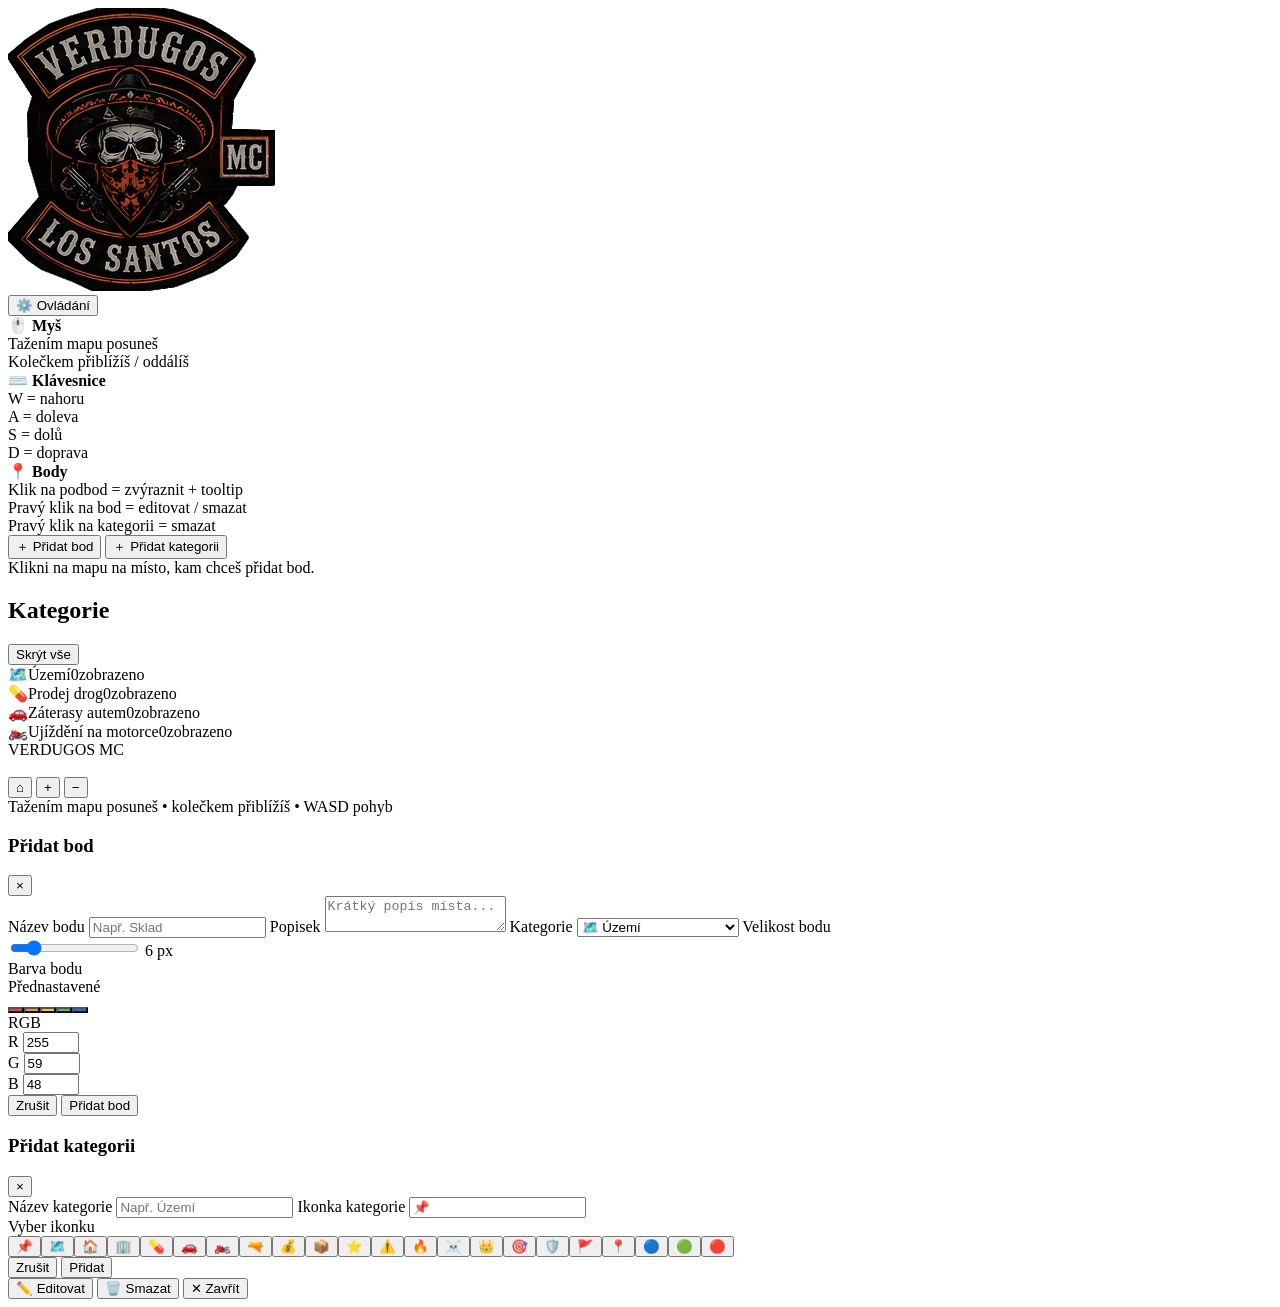
==== index.html @ 12ac7f5f "Rename index (11).html to index.html" ====
<!DOCTYPE html>
<html lang="cs">
<head>
  <meta charset="UTF-8">
  <meta name="viewport" content="width=device-width, initial-scale=1.0">

  <title>Verdugos Los Santos</title>

  <link
    rel="stylesheet"
    href="style.css"
  >
</head>

<body>

  <!-- =================================================
       LEVÝ PANEL
  ================================================== -->

  <aside class="sidebar">

    <!-- LOGO -->

    <div class="brand">

      <img
        src="logo.png"
        alt="Verdugos Los Santos"
      >

    </div>


    <!-- =================================================
         SCROLLOVATELNÉ MENU
    ================================================== -->

    <div class="menu">

      <!-- =================================================
           OVLÁDÁNÍ
      ================================================== -->

      <button
        id="controlsBtn"
        class="controls-btn"
        type="button"
        aria-expanded="false"
      >
        ⚙️ Ovládání
      </button>


      <div
        id="controlsHelp"
        class="controls-help hidden"
      >

        <strong>🖱️ Myš</strong>
        <div>Tažením mapu posuneš</div>
        <div>Kolečkem přiblížíš / oddálíš</div>

        <strong>⌨️ Klávesnice</strong>
        <div>W = nahoru</div>
        <div>A = doleva</div>
        <div>S = dolů</div>
        <div>D = doprava</div>

        <strong>📍 Body</strong>
        <div>Klik na podbod = zvýraznit + tooltip</div>
        <div>Pravý klik na bod = editovat / smazat</div>
        <div>Pravý klik na kategorii = smazat</div>

      </div>


      <!-- PŘIDAT BOD -->

      <button
        id="addPointBtn"
        class="add-point"
        type="button"
      >
        <span>＋</span>
        Přidat bod
      </button>


      <!-- PŘIDAT KATEGORII -->

      <button
        id="addCategoryBtn"
        class="add-category"
        type="button"
      >
        <span>＋</span>
        Přidat kategorii
      </button>


      <!-- REŽIM PŘIDÁVÁNÍ -->

      <div
        id="pointModeHint"
        class="point-mode-hint hidden"
      >
        Klikni na mapu na místo,
        kam chceš přidat bod.
      </div>


      <!-- =================================================
           KATEGORIE
      ================================================== -->

      <div class="category-header">

        <h2>Kategorie</h2>

        <button
          id="toggleAllBtn"
          class="toggle-all"
          type="button"
        >
          Skrýt vše
        </button>

      </div>


      <div
        id="categoryList"
        class="category-list"
      ></div>

    </div>


    <!-- =================================================
         FOOTER
    ================================================== -->

    <div class="sidebar-footer">

      <span>
        VERDUGOS MC
      </span>

      <span
        class="status-dot"
        title="Online"
      ></span>

    </div>

  </aside>


  <!-- ===================================================
       MAPA
  ==================================================== -->

  <main class="map-area">

    <div
      id="mapViewport"
      class="map-viewport"
    >

      <div
        id="mapCanvas"
        class="map-canvas"
      >

        <img
          id="mapImage"
          src="mapa.png"
          alt="Los Santos mapa"
          draggable="false"
        >


        <!-- BODY -->

        <div
          id="pointsLayer"
          class="points-layer"
        ></div>

      </div>


      <!-- =================================================
           OVLÁDÁNÍ MAPY
      ================================================== -->

      <div
        class="map-controls"
      >

        <button
          id="resetView"
          type="button"
          title="Domů"
          aria-label="Domů"
        >
          ⌂
        </button>


        <button
          id="zoomIn"
          type="button"
          title="Přiblížit"
          aria-label="Přiblížit"
        >
          +
        </button>


        <button
          id="zoomOut"
          type="button"
          title="Oddálit"
          aria-label="Oddálit"
        >
          −
        </button>

      </div>


      <!-- =================================================
           NÁPOVĚDA NA MAPĚ
      ================================================== -->

      <div
        class="map-hint"
      >
        Tažením mapu posuneš
        • kolečkem přiblížíš
        • WASD pohyb
      </div>

    </div>

  </main>


  <!-- ===================================================
       MODAL - BOD
  ==================================================== -->

  <div
    id="pointModal"
    class="point-modal hidden"
    aria-hidden="true"
  >

    <div
      id="pointModalCard"
      class="modal-card"
    >

      <div class="modal-header">

        <h3 id="pointModalTitle">
          Přidat bod
        </h3>


        <button
          id="closePointBtn"
          class="close-btn"
          type="button"
          aria-label="Zavřít"
        >
          ×
        </button>

      </div>


      <!-- NÁZEV -->

      <label for="pointName">
        Název bodu
      </label>

      <input
        id="pointName"
        type="text"
        autocomplete="off"
        placeholder="Např. Sklad"
      >


      <!-- POPISEK -->

      <label for="pointDescription">
        Popisek
      </label>

      <textarea
        id="pointDescription"
        placeholder="Krátký popis místa..."
      ></textarea>


      <!-- KATEGORIE -->

      <label for="pointCategory">
        Kategorie
      </label>

      <select
        id="pointCategory"
      ></select>


      <!-- VELIKOST -->

      <label>
        Velikost bodu
      </label>

      <div class="size-row">

        <input
          id="pointSize"
          type="range"
          min="2"
          max="30"
          value="6"
        >

        <span id="pointSizeValue">
          6 px
        </span>

      </div>


      <!-- BARVA -->

      <label>
        Barva bodu
      </label>


      <div class="color-layout">

        <div
          id="colorWheel"
          class="color-wheel"
        >

          <span
            id="colorWheelCursor"
            class="color-wheel-cursor"
          ></span>

        </div>


        <div class="preset-side">

          <div class="preset-title">
            Přednastavené
          </div>


          <div
            id="colorPresets"
            class="color-presets"
          ></div>


          <div
            id="colorPreview"
            class="color-preview"
          ></div>

        </div>

      </div>


      <!-- RGB -->

      <div class="rgb-title">
        RGB
      </div>


      <div class="rgb-values">

        <div>

          <label for="redInput">
            R
          </label>

          <input
            id="redInput"
            type="number"
            min="0"
            max="255"
            value="255"
          >

        </div>


        <div>

          <label for="greenInput">
            G
          </label>

          <input
            id="greenInput"
            type="number"
            min="0"
            max="255"
            value="59"
          >

        </div>


        <div>

          <label for="blueInput">
            B
          </label>

          <input
            id="blueInput"
            type="number"
            min="0"
            max="255"
            value="48"
          >

        </div>

      </div>


      <!-- BUTTONS -->

      <div class="modal-actions">

        <button
          id="cancelPointBtn"
          class="secondary-btn"
          type="button"
        >
          Zrušit
        </button>


        <button
          id="savePointBtn"
          class="primary-btn"
          type="button"
        >
          Přidat bod
        </button>

      </div>

    </div>

  </div>


  <!-- ===================================================
       MODAL - KATEGORIE
  ==================================================== -->

  <div
    id="categoryModal"
    class="modal hidden"
    aria-hidden="true"
  >

    <div class="modal-card">

      <div class="modal-header">

        <h3>
          Přidat kategorii
        </h3>


        <button
          id="closeCategoryBtn"
          class="close-btn"
          type="button"
          aria-label="Zavřít"
        >
          ×
        </button>

      </div>


      <!-- NÁZEV -->

      <label for="categoryName">
        Název kategorie
      </label>

      <input
        id="categoryName"
        type="text"
        autocomplete="off"
        placeholder="Např. Území"
      >


      <!-- =================================================
           IKONA KATEGORIE
      ================================================== -->

      <label for="categoryEmoji">
        Ikonka kategorie
      </label>

      <input
        id="categoryEmoji"
        type="text"
        maxlength="4"
        autocomplete="off"
        value="📌"
        placeholder="📌"
      >


      <div class="preset-title">
        Vyber ikonku
      </div>


      <div
        id="categoryEmojiPresets"
        class="category-emoji-presets"
      ></div>


      <!-- BUTTONS -->

      <div class="modal-actions">

        <button
          id="cancelCategoryBtn"
          class="secondary-btn"
          type="button"
        >
          Zrušit
        </button>


        <button
          id="saveCategoryBtn"
          class="primary-btn"
          type="button"
        >
          Přidat
        </button>

      </div>

    </div>

  </div>


  <!-- ===================================================
       CONTEXT MENU BODU
  ==================================================== -->

  <div
    id="pointContextMenu"
    class="point-context-menu hidden"
  >

    <button
      id="editPointBtn"
      type="button"
    >
      ✏️ Editovat
    </button>


    <button
      id="deletePointBtn"
      class="danger-context"
      type="button"
    >
      🗑️ Smazat
    </button>


    <button
      id="closeContextMenuBtn"
      type="button"
    >
      ✕ Zavřít
    </button>

  </div>


  <!-- ===================================================
       JAVASCRIPT
  ==================================================== -->

  <script src="app.js"></script>

</body>
</html>
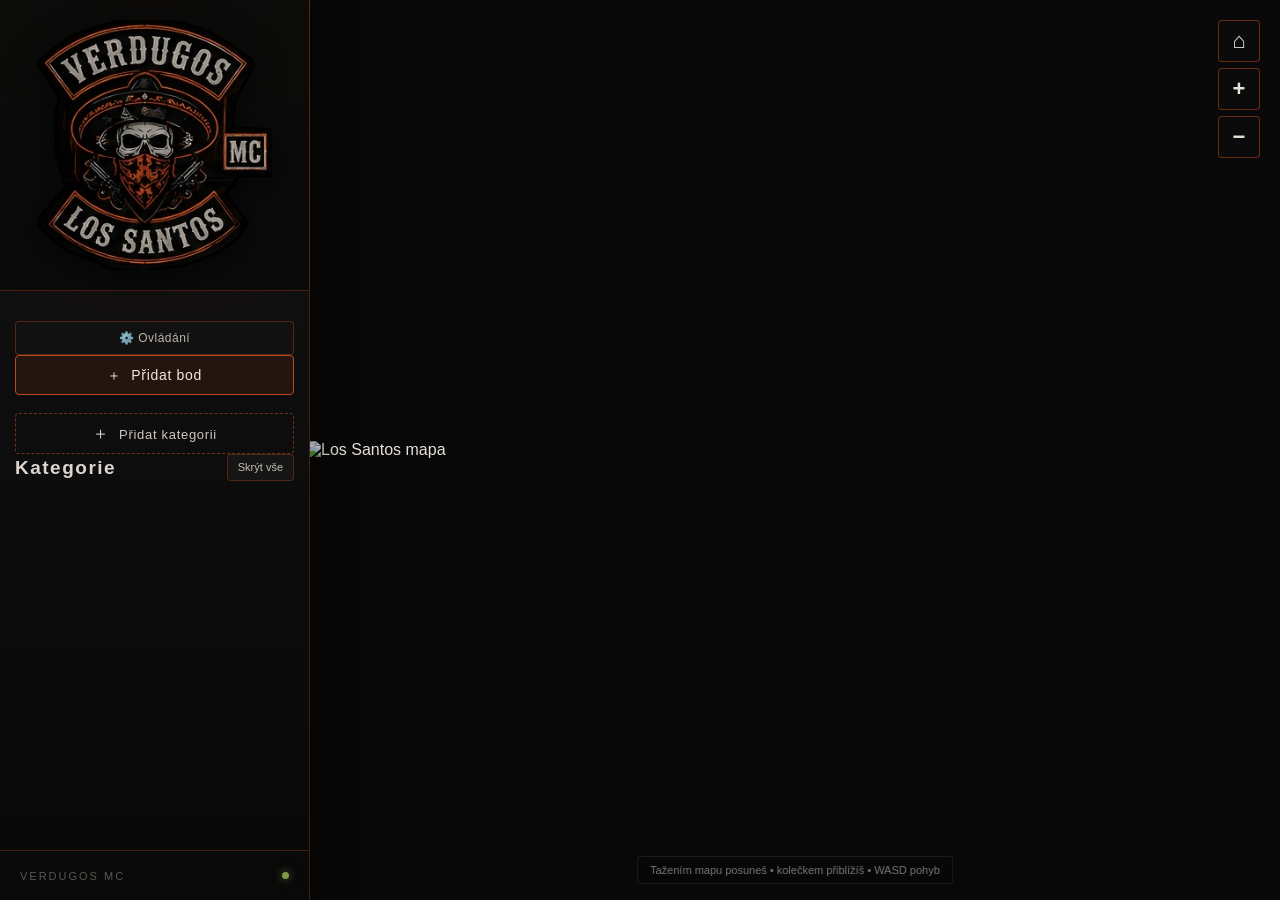
==== commit 32fef764: "Update index.html" ====
--- a/index.html
+++ b/index.html
@@ -338,113 +338,6 @@
         <span id="pointSizeValue">
           6 px
         </span>
-
-      </div>
-
-
-      <!-- BARVA -->
-
-      <label>
-        Barva bodu
-      </label>
-
-
-      <div class="color-layout">
-
-        <div
-          id="colorWheel"
-          class="color-wheel"
-        >
-
-          <span
-            id="colorWheelCursor"
-            class="color-wheel-cursor"
-          ></span>
-
-        </div>
-
-
-        <div class="preset-side">
-
-          <div class="preset-title">
-            Přednastavené
-          </div>
-
-
-          <div
-            id="colorPresets"
-            class="color-presets"
-          ></div>
-
-
-          <div
-            id="colorPreview"
-            class="color-preview"
-          ></div>
-
-        </div>
-
-      </div>
-
-
-      <!-- RGB -->
-
-      <div class="rgb-title">
-        RGB
-      </div>
-
-
-      <div class="rgb-values">
-
-        <div>
-
-          <label for="redInput">
-            R
-          </label>
-
-          <input
-            id="redInput"
-            type="number"
-            min="0"
-            max="255"
-            value="255"
-          >
-
-        </div>
-
-
-        <div>
-
-          <label for="greenInput">
-            G
-          </label>
-
-          <input
-            id="greenInput"
-            type="number"
-            min="0"
-            max="255"
-            value="59"
-          >
-
-        </div>
-
-
-        <div>
-
-          <label for="blueInput">
-            B
-          </label>
-
-          <input
-            id="blueInput"
-            type="number"
-            min="0"
-            max="255"
-            value="48"
-          >
-
-        </div>
 
       </div>
 
--- a/style.css
+++ b/style.css
@@ -0,0 +1,2531 @@
+@import url('https://fonts.googleapis.com/css2?family=Oswald:wght@400;500;600;700&display=swap');
+
+
+/* =====================================================
+   ZÁKLAD
+===================================================== */
+
+:root{
+  --sidebar-width:310px;
+
+  --background:#080808;
+
+  --orange:#b74a1c;
+  --orange-light:#d76a2c;
+
+  --text:#e7e1da;
+  --muted:#77716c;
+
+  --border:rgba(183,74,28,.35);
+}
+
+
+*{
+  box-sizing:border-box;
+}
+
+
+html,
+body{
+  width:100%;
+  height:100%;
+
+  margin:0;
+
+  overflow:hidden;
+
+  background:
+    var(--background);
+
+  color:
+    var(--text);
+
+  font-family:
+    'Oswald',
+    Arial,
+    sans-serif;
+}
+
+
+body{
+  display:flex;
+
+  width:100vw;
+  height:100vh;
+}
+
+
+/* =====================================================
+   SIDEBAR
+===================================================== */
+
+.sidebar{
+  position:relative;
+
+  z-index:20;
+
+  flex:
+    0 0 var(--sidebar-width);
+
+  width:
+    var(--sidebar-width);
+
+  min-width:
+    var(--sidebar-width);
+
+  height:
+    100vh;
+
+  min-height:
+    0;
+
+  display:flex;
+
+  flex-direction:
+    column;
+
+  overflow:
+    hidden;
+
+  background:
+    radial-gradient(
+      circle at 50% 0%,
+      rgba(183,74,28,.10),
+      transparent 40%
+    ),
+
+    linear-gradient(
+      180deg,
+      #121212 0,
+      #080808 100%
+    );
+
+  border-right:
+    1px solid
+    var(--border);
+
+  box-shadow:
+    8px 0 30px
+    rgba(0,0,0,.5);
+}
+
+
+/* =====================================================
+   LOGO
+===================================================== */
+
+.brand{
+  flex:
+    0 0 auto;
+
+  padding:
+    20px;
+
+  border-bottom:
+    1px solid
+    var(--border);
+
+  background:
+    rgba(10,10,10,.92);
+}
+
+
+.brand img{
+  display:block;
+
+  width:100%;
+
+  height:auto;
+
+  max-height:250px;
+
+  object-fit:contain;
+
+  user-select:none;
+
+  -webkit-user-drag:none;
+
+  filter:
+    drop-shadow(
+      0 8px 15px
+      rgba(0,0,0,.5)
+    );
+}
+
+
+/* =====================================================
+   MENU
+===================================================== */
+
+.menu{
+  flex:
+    1 1 auto;
+
+  min-height:
+    0;
+
+  min-width:
+    0;
+
+  width:
+    100%;
+
+  overflow-y:
+    auto;
+
+  overflow-x:
+    hidden;
+
+  padding:
+    18px 15px 20px;
+
+  scrollbar-width:
+    thin;
+
+  scrollbar-color:
+    rgba(183,74,28,.65)
+    rgba(255,255,255,.04);
+}
+
+
+.menu::-webkit-scrollbar{
+  width:
+    7px;
+}
+
+
+.menu::-webkit-scrollbar-track{
+  background:
+    rgba(255,255,255,.035);
+
+  border-radius:
+    4px;
+}
+
+
+.menu::-webkit-scrollbar-thumb{
+  background:
+    rgba(183,74,28,.55);
+
+  border-radius:
+    4px;
+}
+
+
+.menu::-webkit-scrollbar-thumb:hover{
+  background:
+    rgba(215,106,44,.8);
+}
+
+
+/* =====================================================
+   PŘIDAT BOD
+===================================================== */
+
+.add-point{
+  width:
+    100%;
+
+  padding:
+    12px;
+
+  margin-bottom:
+    8px;
+
+  border:
+    1px solid
+    var(--orange);
+
+  border-radius:
+    4px;
+
+  background:
+    rgba(183,74,28,.13);
+
+  color:
+    #f0e9e2;
+
+  font:
+    500 14px/1
+    'Oswald',
+    sans-serif;
+
+  letter-spacing:
+    .7px;
+
+  cursor:
+    pointer;
+
+  transition:
+    .15s ease;
+}
+
+
+.add-point:hover,
+.add-point.active{
+  background:
+    rgba(183,74,28,.28);
+
+  border-color:
+    var(--orange-light);
+
+  color:
+    #fff;
+}
+
+
+.add-point span{
+  margin-right:
+    5px;
+}
+
+
+/* =====================================================
+   REŽIM PŘIDÁVÁNÍ BODU
+===================================================== */
+
+.point-mode-hint{
+  margin-bottom:
+    15px;
+
+  padding:
+    8px 10px;
+
+  border:
+    1px dashed
+    var(--orange);
+
+  border-radius:
+    4px;
+
+  background:
+    rgba(183,74,28,.1);
+
+  color:
+    #cfc5bd;
+
+  text-align:
+    center;
+
+  font:
+    11px/1.3
+    Arial,
+    sans-serif;
+}
+
+
+.hidden{
+  display:
+    none !important;
+}
+
+
+/* =====================================================
+   CATEGORY HEADER
+===================================================== */
+
+.category-header{
+  display:flex;
+
+  align-items:
+    center;
+
+  justify-content:
+    space-between;
+
+  gap:
+    10px;
+
+  margin-bottom:
+    12px;
+}
+
+
+.category-header h2{
+  margin:
+    0;
+
+  color:
+    #ddd5ce;
+
+  font-size:
+    19px;
+
+  font-weight:
+    600;
+
+  letter-spacing:
+    1.5px;
+}
+
+
+.toggle-all{
+  flex-shrink:
+    0;
+
+  border:
+    1px solid
+    var(--border);
+
+  background:
+    #151515;
+
+  color:
+    #c5beb7;
+
+  border-radius:
+    4px;
+
+  padding:
+    7px 10px;
+
+  font:
+    500 11px/1
+    'Oswald',
+    sans-serif;
+
+  cursor:
+    pointer;
+
+  transition:
+    .15s ease;
+}
+
+
+.toggle-all:hover{
+  border-color:
+    var(--orange-light);
+
+  color:
+    #fff;
+
+  background:
+    #241813;
+}
+
+
+/* =====================================================
+   KATEGORIE
+===================================================== */
+
+.category-list{
+  width:
+    100%;
+
+  min-width:
+    0;
+
+  display:flex;
+
+  flex-direction:
+    column;
+
+  gap:
+    7px;
+}
+
+
+.category-wrap{
+  width:
+    100%;
+
+  min-width:
+    0;
+
+  display:
+    block;
+}
+
+
+.category-item{
+  position:
+    relative;
+
+  width:
+    100%;
+
+  min-height:
+    42px;
+
+  display:flex;
+
+  align-items:
+    center;
+
+  gap:
+    9px;
+
+  padding:
+    9px 10px;
+
+  border:
+    1px solid
+    rgba(255,255,255,.07);
+
+  border-left:
+    3px solid
+    var(--orange);
+
+  border-radius:
+    4px;
+
+  background:
+    rgba(18,18,18,.95);
+
+  color:
+    #ddd6d0;
+
+  cursor:
+    pointer;
+
+  user-select:
+    none;
+
+  transition:
+    background .15s,
+    border-color .15s;
+}
+
+
+.category-item:hover{
+  background:
+    #1d1815;
+
+  border-color:
+    rgba(183,74,28,.55);
+}
+
+
+.category-item.hidden-category{
+  opacity:
+    .42;
+}
+
+
+.category-emoji{
+  width:
+    22px;
+
+  min-width:
+    22px;
+
+  text-align:
+    center;
+
+  font-size:
+    16px;
+}
+
+
+.category-name{
+  flex:
+    1;
+
+  min-width:
+    0;
+
+  overflow:
+    hidden;
+
+  text-overflow:
+    ellipsis;
+
+  white-space:
+    nowrap;
+
+  font-size:
+    14px;
+}
+
+
+.category-count{
+  min-width:
+    23px;
+
+  height:
+    23px;
+
+  padding:
+    0 5px;
+
+  display:flex;
+
+  align-items:
+    center;
+
+  justify-content:
+    center;
+
+  border-radius:
+    50%;
+
+  border:
+    1px solid
+    rgba(183,74,28,.35);
+
+  background:
+    #211814;
+
+  color:
+    #ddd2cb;
+
+  font-size:
+    10px;
+}
+
+
+.category-state{
+  flex-shrink:
+    0;
+
+  color:
+    #716b66;
+
+  font-size:
+    8px;
+
+  text-transform:
+    uppercase;
+
+  letter-spacing:
+    .4px;
+}
+
+
+/* =====================================================
+   PODBODY
+===================================================== */
+
+.category-points{
+  width:
+    calc(100% - 28px);
+
+  margin:
+    2px 0 1px 28px;
+
+  padding-left:
+    8px;
+
+  border-left:
+    1px solid
+    rgba(183,74,28,.25);
+
+  display:flex;
+
+  flex-direction:
+    column;
+
+  gap:
+    2px;
+
+  min-width:
+    0;
+}
+
+
+.category-point{
+  width:
+    100%;
+
+  min-width:
+    0;
+
+  display:flex;
+
+  align-items:
+    center;
+
+  gap:
+    7px;
+
+  padding:
+    6px 7px;
+
+  border-radius:
+    3px;
+
+  color:
+    #aaa39d;
+
+  font:
+    11px/1.2
+    Arial,
+    sans-serif;
+
+  cursor:
+    pointer;
+
+  transition:
+    background .12s,
+    color .12s,
+    transform .12s;
+}
+
+
+.category-point:hover{
+  background:
+    rgba(183,74,28,.09);
+
+  color:
+    #eee;
+
+  transform:
+    translateX(2px);
+}
+
+
+.category-point-dot{
+  width:
+    6px;
+
+  height:
+    6px;
+
+  min-width:
+    6px;
+
+  border:
+    1px solid
+    #fff;
+
+  border-radius:
+    50%;
+
+  box-shadow:
+    0 1px 3px
+    rgba(0,0,0,.6);
+}
+
+
+.category-point-name{
+  flex:
+    1;
+
+  min-width:
+    0;
+
+  overflow:
+    hidden;
+
+  text-overflow:
+    ellipsis;
+
+  white-space:
+    nowrap;
+}
+
+
+/* =====================================================
+   PŘIDAT KATEGORII
+===================================================== */
+
+.add-category{
+  width:
+    100%;
+
+  margin-top:
+    10px;
+
+  padding:
+    11px;
+
+  border:
+    1px dashed
+    rgba(183,74,28,.6);
+
+  border-radius:
+    4px;
+
+  background:
+    transparent;
+
+  color:
+    #cfc7c0;
+
+  font:
+    500 13px/1
+    'Oswald',
+    sans-serif;
+
+  letter-spacing:
+    .7px;
+
+  cursor:
+    pointer;
+
+  transition:
+    .15s ease;
+}
+
+
+.add-category:hover{
+  border-color:
+    var(--orange-light);
+
+  background:
+    rgba(183,74,28,.1);
+
+  color:
+    #fff;
+}
+
+
+.add-category span{
+  font-size:
+    17px;
+
+  margin-right:
+    5px;
+}
+
+
+/* =====================================================
+   OVLÁDÁNÍ
+===================================================== */
+
+.controls-btn{
+  width:
+    100%;
+
+  margin-top:
+    12px;
+
+  padding:
+    10px 11px;
+
+  border:
+    1px solid
+    rgba(183,74,28,.40);
+
+  border-radius:
+    4px;
+
+  background:
+    rgba(18,18,18,.95);
+
+  color:
+    #bcb4ad;
+
+  font:
+    500 12px/1
+    'Oswald',
+    sans-serif;
+
+  letter-spacing:
+    .5px;
+
+  cursor:
+    pointer;
+
+  transition:
+    background .15s ease,
+    border-color .15s ease,
+    color .15s ease;
+}
+
+
+.controls-btn:hover{
+  background:
+    #1b1715;
+
+  border-color:
+    rgba(183,74,28,.65);
+
+  color:
+    #fff;
+}
+
+
+.controls-help{
+  margin-top:
+    7px;
+
+  padding:
+    10px 11px;
+
+  border:
+    1px solid
+    rgba(183,74,28,.20);
+
+  border-radius:
+    4px;
+
+  background:
+    rgba(10,10,10,.75);
+
+  color:
+    #77716c;
+
+  font:
+    10px/1.55
+    Arial,
+    sans-serif;
+}
+
+
+.controls-help strong{
+  display:block;
+
+  margin-top:
+    5px;
+
+  margin-bottom:
+    3px;
+
+  color:
+    #aaa39d;
+
+  font:
+    500 10px/1.2
+    'Oswald',
+    sans-serif;
+}
+
+
+.controls-help strong:first-child{
+  margin-top:
+    0;
+}
+
+
+/* =====================================================
+   SIDEBAR FOOTER
+===================================================== */
+
+.sidebar-footer{
+  flex:
+    0 0 auto;
+
+  min-height:
+    50px;
+
+  padding:
+    15px 20px;
+
+  border-top:
+    1px solid
+    var(--border);
+
+  background:
+    #090909;
+
+  color:
+    #5c5752;
+
+  font-size:
+    11px;
+
+  letter-spacing:
+    2px;
+
+  display:flex;
+
+  align-items:
+    center;
+
+  justify-content:
+    space-between;
+}
+
+
+.status-dot{
+  width:
+    7px;
+
+  height:
+    7px;
+
+  border-radius:
+    50%;
+
+  background:
+    #7d9a48;
+
+  box-shadow:
+    0 0 9px
+    rgba(125,154,72,.7);
+}
+
+
+/* =====================================================
+   MAP AREA
+===================================================== */
+
+.map-area{
+  position:relative;
+
+  flex:
+    1 1 auto;
+
+  width:
+    auto;
+
+  min-width:
+    0;
+
+  height:
+    100vh;
+
+  overflow:
+    hidden;
+
+  background:
+    #050505;
+}
+
+
+/* =====================================================
+   MAP VIEWPORT
+===================================================== */
+
+.map-viewport{
+  position:absolute;
+
+  inset:
+    0;
+
+  width:
+    100%;
+
+  height:
+    100%;
+
+  overflow:
+    hidden;
+
+  cursor:
+    grab;
+
+  background:
+    #070807;
+
+  touch-action:
+    none;
+
+  user-select:
+    none;
+}
+
+
+.map-viewport.is-dragging{
+  cursor:
+    grabbing;
+}
+
+
+.map-viewport.add-point-mode{
+  cursor:
+    crosshair;
+}
+
+
+/* =====================================================
+   MAP CANVAS
+===================================================== */
+
+.map-canvas{
+  position:absolute;
+
+  left:
+    50%;
+
+  top:
+    50%;
+
+  width:
+    min(82vw,980px);
+
+  height:
+    auto;
+
+  margin:
+    0;
+
+  transform:
+    translate3d(-50%,-50%,0)
+    scale(1);
+
+  transform-origin:
+    center center;
+
+  user-select:
+    none;
+
+  will-change:
+    transform;
+
+  backface-visibility:
+    hidden;
+}
+
+
+.map-canvas img{
+  display:block;
+
+  width:
+    100%;
+
+  height:
+    auto;
+
+  max-width:
+    none;
+
+  user-select:
+    none;
+
+  pointer-events:
+    none;
+
+  -webkit-user-drag:
+    none;
+
+  image-rendering:
+    auto;
+}
+
+
+/* =====================================================
+   MAP CONTROLS
+===================================================== */
+
+.map-controls{
+  position:absolute;
+
+  top:
+    20px;
+
+  right:
+    20px;
+
+  z-index:
+    200;
+
+  display:flex;
+
+  flex-direction:
+    column;
+
+  gap:
+    6px;
+
+  pointer-events:
+    auto;
+}
+
+
+.map-controls button{
+  width:
+    42px;
+
+  height:
+    42px;
+
+  border:
+    1px solid
+    rgba(183,74,28,.55);
+
+  border-radius:
+    4px;
+
+  background:
+    rgba(12,12,12,.88);
+
+  color:
+    var(--text);
+
+  font:
+    600 22px/1
+    'Oswald',
+    sans-serif;
+
+  cursor:
+    pointer;
+
+  transition:
+    .15s;
+
+  backdrop-filter:
+    blur(6px);
+}
+
+
+.map-controls button:hover{
+  border-color:
+    var(--orange-light);
+
+  background:
+    rgba(34,20,15,.95);
+
+  color:
+    #fff;
+}
+
+
+/* =====================================================
+   MAP HINT
+===================================================== */
+
+.map-hint{
+  position:absolute;
+
+  left:
+    50%;
+
+  bottom:
+    16px;
+
+  z-index:
+    200;
+
+  transform:
+    translateX(-50%);
+
+  padding:
+    7px 12px;
+
+  border:
+    1px solid
+    rgba(255,255,255,.08);
+
+  border-radius:
+    3px;
+
+  background:
+    rgba(8,8,8,.72);
+
+  color:
+    #777;
+
+  font-size:
+    11px;
+
+  pointer-events:
+    none;
+
+  backdrop-filter:
+    blur(5px);
+}
+
+
+/* =====================================================
+   BODY / POINTS LAYER
+===================================================== */
+
+.points-layer{
+  position:absolute;
+
+  inset:
+    0;
+
+  width:
+    100%;
+
+  height:
+    100%;
+
+  pointer-events:
+    none;
+}
+
+
+/* =====================================================
+   BODY - IKONA
+===================================================== */
+
+.map-point{
+  position:absolute;
+
+  display:flex;
+
+  align-items:
+    center;
+
+  justify-content:
+    center;
+
+  overflow:
+    visible;
+
+  transform:
+    translate(-50%,-50%);
+
+  border:
+    1px solid
+    rgba(255,255,255,.85);
+
+  border-radius:
+    50%;
+
+  /*
+    Barevné pozadí bodu.
+  */
+  box-shadow:
+    0 2px 8px
+    rgba(0,0,0,.75);
+
+  pointer-events:
+    auto;
+
+  cursor:
+    pointer;
+
+  z-index:
+    10;
+
+  transition:
+    transform .12s ease,
+    box-shadow .12s ease;
+}
+
+
+/* hover na samotném bodu */
+
+.map-point:hover{
+  transform:
+    translate(-50%,-50%)
+    scale(1.3);
+
+  z-index:
+    100;
+}
+
+
+/* =====================================================
+   IKONA UVNITŘ BODU
+===================================================== */
+
+.map-point-icon{
+  position:absolute;
+
+  left:
+    50%;
+
+  top:
+    50%;
+
+  transform:
+    translate(-50%,-50%);
+
+  display:flex;
+
+  align-items:
+    center;
+
+  justify-content:
+    center;
+
+  line-height:
+    1;
+
+  pointer-events:
+    none;
+
+  user-select:
+    none;
+
+  z-index:
+    3;
+
+  /*
+    Jemné oddělení od mapy.
+  */
+  filter:
+    drop-shadow(
+      0 1px 2px
+      rgba(0,0,0,.95)
+    );
+}
+
+
+/* =====================================================
+   FOCUS BOD
+===================================================== */
+
+.map-point.focused-point{
+  transform:
+    translate(-50%,-50%)
+    scale(1.9);
+
+  z-index:
+    300;
+
+  box-shadow:
+    0 0 0 4px
+    rgba(255,255,255,.18),
+
+    0 0 15px
+    rgba(255,255,255,.65);
+
+  animation:
+    pointFocusedPulse
+    .7s
+    ease-in-out
+    infinite;
+}
+
+
+/* =====================================================
+   CATEGORY PULSE
+===================================================== */
+
+.map-point.category-hover-point{
+  animation:
+    pointCategoryPulse
+    .8s
+    ease-in-out
+    infinite;
+
+  z-index:
+    150;
+}
+
+
+/* =====================================================
+   PREVIEW
+===================================================== */
+
+.map-point-preview{
+  animation:
+    pointPreviewPulse
+    1s
+    ease-in-out
+    infinite;
+}
+
+
+/* =====================================================
+   TOOLTIP
+===================================================== */
+
+.point-tooltip{
+  position:absolute;
+
+  left:
+    50%;
+
+  bottom:
+    calc(100% + 10px);
+
+  transform:
+    translateX(-50%);
+
+  min-width:
+    150px;
+
+  max-width:
+    280px;
+
+  width:
+    max-content;
+
+  padding:
+    9px 11px;
+
+  border:
+    1px solid
+    rgba(183,74,28,.70);
+
+  border-radius:
+    4px;
+
+  background:
+    rgba(8,8,8,.97);
+
+  box-shadow:
+    0 8px 24px
+    rgba(0,0,0,.75);
+
+  color:
+    #eee;
+
+  opacity:
+    0;
+
+  visibility:
+    hidden;
+
+  pointer-events:
+    none;
+
+  z-index:
+    1000;
+
+  white-space:
+    normal;
+}
+
+
+/* tooltip šipka */
+
+.point-tooltip::after{
+  content:
+    "";
+
+  position:absolute;
+
+  left:
+    50%;
+
+  top:
+    100%;
+
+  transform:
+    translateX(-50%);
+
+  border-left:
+    6px solid transparent;
+
+  border-right:
+    6px solid transparent;
+
+  border-top:
+    6px solid
+    rgba(183,74,28,.70);
+}
+
+
+/* tooltip při hoveru na bod */
+
+.map-point:hover
+.point-tooltip{
+  opacity:
+    1;
+
+  visibility:
+    visible;
+}
+
+
+/* tooltip při kliknutí z menu */
+
+.map-point.focused-point
+.point-tooltip{
+  opacity:
+    1;
+
+  visibility:
+    visible;
+}
+
+
+/* tooltip při hoveru na kategorii */
+
+.map-point.category-hover-point
+.point-tooltip{
+  opacity:
+    1;
+
+  visibility:
+    visible;
+}
+
+
+/* preview tooltip nemá */
+
+.map-point-preview
+.point-tooltip{
+  display:
+    none;
+}
+
+
+/* =====================================================
+   TOOLTIP TEXT
+===================================================== */
+
+.point-tooltip-title{
+  margin-bottom:
+    3px;
+
+  color:
+    #f0e9e2;
+
+  font-size:
+    14px;
+
+  font-weight:
+    600;
+}
+
+
+.point-tooltip-description{
+  color:
+    #aaa;
+
+  font:
+    10px/1.4
+    Arial,
+    sans-serif;
+
+  white-space:
+    normal;
+}
+
+
+/* =====================================================
+   ANIMACE BODŮ
+===================================================== */
+
+@keyframes pointFocusedPulse{
+
+  0%{
+    transform:
+      translate(-50%,-50%)
+      scale(1.7);
+  }
+
+  50%{
+    transform:
+      translate(-50%,-50%)
+      scale(2.25);
+  }
+
+  100%{
+    transform:
+      translate(-50%,-50%)
+      scale(1.7);
+  }
+
+}
+
+
+@keyframes pointCategoryPulse{
+
+  0%{
+    transform:
+      translate(-50%,-50%)
+      scale(1);
+  }
+
+  50%{
+    transform:
+      translate(-50%,-50%)
+      scale(1.6);
+  }
+
+  100%{
+    transform:
+      translate(-50%,-50%)
+      scale(1);
+  }
+
+}
+
+
+@keyframes pointPreviewPulse{
+
+  0%{
+    box-shadow:
+      0 2px 8px
+      rgba(0,0,0,.75);
+  }
+
+  50%{
+    box-shadow:
+      0 0 0 5px
+      rgba(215,106,44,.20),
+
+      0 2px 8px
+      rgba(0,0,0,.75);
+  }
+
+  100%{
+    box-shadow:
+      0 2px 8px
+      rgba(0,0,0,.75);
+  }
+
+}
+
+
+/* =====================================================
+   POINT MODAL
+===================================================== */
+
+.point-modal{
+  position:fixed !important;
+
+  inset:0 !important;
+
+  width:100vw !important;
+  height:100vh !important;
+
+  margin:0 !important;
+  padding:0 !important;
+
+  display:block !important;
+
+  background:transparent !important;
+
+  pointer-events:none !important;
+
+  z-index:11000 !important;
+}
+
+
+.point-modal.hidden{
+  display:none !important;
+}
+
+
+.point-modal .point-modal-card,
+#pointModalCard{
+  position:fixed !important;
+
+  left:0;
+  top:0;
+
+  width:min(420px, calc(100vw - 20px));
+
+  max-height:calc(100vh - 20px);
+
+  margin:0 !important;
+
+  overflow:auto;
+
+  pointer-events:auto !important;
+
+  z-index:11001 !important;
+}
+
+
+/* =====================================================
+   GENERIC MODAL
+===================================================== */
+
+.modal{
+  position:fixed;
+
+  inset:
+    0;
+
+  z-index:
+    1000;
+
+  display:flex;
+
+  align-items:
+    center;
+
+  justify-content:
+    center;
+
+  padding:
+    18px;
+
+  background:
+    rgba(0,0,0,.72);
+
+  backdrop-filter:
+    blur(3px);
+}
+
+
+.modal.hidden{
+  display:
+    none;
+}
+
+
+.modal-card{
+  width:
+    min(420px,100%);
+
+  max-height:
+    calc(100vh - 30px);
+
+  overflow:
+    auto;
+
+  padding:
+    20px;
+
+  border:
+    1px solid
+    rgba(183,74,28,.55);
+
+  border-radius:
+    6px;
+
+  background:
+    #111;
+
+  box-shadow:
+    0 20px 60px
+    rgba(0,0,0,.6);
+}
+
+
+.modal-header{
+  display:flex;
+
+  align-items:
+    center;
+
+  justify-content:
+    space-between;
+
+  gap:
+    10px;
+
+  margin-bottom:
+    14px;
+}
+
+
+.modal-card h3{
+  margin:
+    0;
+
+  color:
+    #eee7e0;
+
+  font-size:
+    21px;
+
+  font-weight:
+    600;
+}
+
+
+.close-btn{
+  width:
+    30px;
+
+  height:
+    30px;
+
+  border:
+    1px solid
+    #3a3330;
+
+  border-radius:
+    4px;
+
+  background:
+    #171717;
+
+  color:
+    #aaa39d;
+
+  font-size:
+    20px;
+
+  cursor:
+    pointer;
+}
+
+
+.close-btn:hover{
+  color:
+    #fff;
+
+  border-color:
+    var(--orange);
+}
+
+
+/* =====================================================
+   FORM
+===================================================== */
+
+.modal-card label{
+  display:
+    block;
+
+  margin:
+    11px 0 6px;
+
+  color:
+    #948b84;
+
+  font-size:
+    12px;
+
+  letter-spacing:
+    .5px;
+}
+
+
+.modal-card input,
+.modal-card textarea,
+.modal-card select{
+  width:
+    100%;
+
+  border:
+    1px solid
+    #332b27;
+
+  border-radius:
+    4px;
+
+  outline:
+    none;
+
+  padding:
+    10px;
+
+  background:
+    #090909;
+
+  color:
+    #eee;
+
+  font:
+    400 14px/1.2
+    'Oswald',
+    sans-serif;
+}
+
+
+.modal-card textarea{
+  min-height:
+    80px;
+
+  resize:
+    vertical;
+
+  font-family:
+    Arial,
+    sans-serif;
+
+  line-height:
+    1.4;
+}
+
+
+.modal-card input:focus,
+.modal-card textarea:focus,
+.modal-card select:focus{
+  border-color:
+    var(--orange);
+
+  box-shadow:
+    0 0 0 2px
+    rgba(183,74,28,.1);
+}
+
+
+/* =====================================================
+   COLOR WHEEL
+===================================================== */
+
+.color-layout{
+  display:flex;
+
+  align-items:
+    center;
+
+  gap:
+    18px;
+
+  margin-top:
+    8px;
+}
+
+
+.color-wheel{
+  position:
+    relative;
+
+  width:
+    150px;
+
+  height:
+    150px;
+
+  flex-shrink:
+    0;
+
+  border-radius:
+    50%;
+
+  cursor:
+    crosshair;
+
+  background:
+    conic-gradient(
+      red,
+      yellow,
+      lime,
+      cyan,
+      blue,
+      magenta,
+      red
+    );
+}
+
+
+.color-wheel::after{
+  content:
+    "";
+
+  position:
+    absolute;
+
+  inset:
+    20px;
+
+  border-radius:
+    50%;
+
+  background:
+    radial-gradient(
+      circle,
+      #fff 0%,
+      rgba(255,255,255,0) 72%
+    );
+}
+
+
+.color-wheel::before{
+  content:
+    "";
+
+  position:
+    absolute;
+
+  inset:
+    0;
+
+  border-radius:
+    50%;
+
+  background:
+    radial-gradient(
+      circle,
+      transparent 0%,
+      transparent 55%,
+      rgba(0,0,0,.2) 100%
+    );
+}
+
+
+.color-wheel-cursor{
+  position:
+    absolute;
+
+  left:
+    75px;
+
+  top:
+    75px;
+
+  width:
+    15px;
+
+  height:
+    15px;
+
+  border:
+    2px solid
+    #fff;
+
+  border-radius:
+    50%;
+
+  box-shadow:
+    0 0 0 1px
+    rgba(0,0,0,.8);
+
+  transform:
+    translate(-50%,-50%);
+
+  pointer-events:
+    none;
+
+  z-index:
+    10;
+}
+
+
+/* =====================================================
+   COLOR PRESETS
+===================================================== */
+
+.preset-side{
+  display:flex;
+
+  flex-direction:
+    column;
+
+  align-items:
+    flex-start;
+
+  gap:
+    10px;
+}
+
+
+.preset-title{
+  color:
+    #8b837d;
+
+  font-size:
+    10px;
+
+  text-transform:
+    uppercase;
+
+  letter-spacing:
+    .6px;
+}
+
+
+.color-presets{
+  display:flex;
+
+  gap:
+    8px;
+
+  flex-wrap:
+    wrap;
+
+  max-width:
+    130px;
+}
+
+
+.color-preset{
+  width:
+    28px;
+
+  height:
+    28px;
+
+  border:
+    2px solid
+    rgba(255,255,255,.25);
+
+  border-radius:
+    50%;
+
+  cursor:
+    pointer;
+
+  transition:
+    .12s;
+}
+
+
+.color-preset:hover{
+  transform:
+    scale(1.1);
+}
+
+
+.color-preset.selected{
+  border-color:
+    #fff;
+
+  box-shadow:
+    0 0 0 2px
+    var(--orange);
+}
+
+
+.color-preview{
+  width:
+    50px;
+
+  height:
+    50px;
+
+  border:
+    2px solid
+    #fff;
+
+  border-radius:
+    50%;
+
+  box-shadow:
+    0 3px 10px
+    rgba(0,0,0,.5);
+}
+
+
+/* =====================================================
+   RGB
+===================================================== */
+
+.rgb-title{
+  margin-top:
+    15px;
+
+  color:
+    #948b84;
+
+  font-size:
+    12px;
+}
+
+
+.rgb-values{
+  display:flex;
+
+  gap:
+    8px;
+}
+
+
+.rgb-values > div{
+  flex:
+    1;
+}
+
+
+.rgb-values label{
+  margin-top:
+    7px;
+}
+
+
+/* =====================================================
+   SIZE
+===================================================== */
+
+.size-row{
+  display:flex;
+
+  align-items:
+    center;
+
+  gap:
+    12px;
+}
+
+
+.size-row input[type="range"]{
+  flex:
+    1;
+
+  padding:
+    0;
+
+  border:
+    0;
+
+  accent-color:
+    var(--orange);
+}
+
+
+#pointSizeValue{
+  min-width:
+    42px;
+
+  color:
+    #ddd;
+
+  font-size:
+    12px;
+
+  text-align:
+    right;
+}
+
+
+/* =====================================================
+   CATEGORY ICON
+===================================================== */
+
+.category-emoji-presets{
+  display:
+    grid;
+
+  grid-template-columns:
+    repeat(6, 1fr);
+
+  gap:
+    6px;
+
+  margin-top:
+    8px;
+
+  padding:
+    8px;
+
+  border:
+    1px solid
+    rgba(183,74,28,.20);
+
+  border-radius:
+    4px;
+
+  background:
+    rgba(8,8,8,.55);
+}
+
+
+.category-emoji-preset{
+  width:
+    34px;
+
+  height:
+    34px;
+
+  display:flex;
+
+  align-items:
+    center;
+
+  justify-content:
+    center;
+
+  padding:
+    0;
+
+  border:
+    1px solid
+    rgba(255,255,255,.10);
+
+  border-radius:
+    4px;
+
+  background:
+    #151515;
+
+  color:
+    #eee;
+
+  font-size:
+    19px;
+
+  cursor:
+    pointer;
+
+  transition:
+    .12s ease;
+}
+
+
+.category-emoji-preset:hover{
+  background:
+    #241813;
+
+  border-color:
+    var(--orange-light);
+
+  transform:
+    scale(1.06);
+}
+
+
+/* =====================================================
+   MODAL BUTTONS
+===================================================== */
+
+.modal-actions{
+  display:flex;
+
+  justify-content:
+    flex-end;
+
+  gap:
+    8px;
+
+  margin-top:
+    18px;
+}
+
+
+.secondary-btn,
+.primary-btn{
+  border-radius:
+    4px;
+
+  padding:
+    10px 14px;
+
+  font:
+    500 12px/1
+    'Oswald',
+    sans-serif;
+
+  cursor:
+    pointer;
+}
+
+
+.secondary-btn{
+  border:
+    1px solid
+    #3a3330;
+
+  background:
+    #171717;
+
+  color:
+    #aaa39d;
+}
+
+
+.primary-btn{
+  border:
+    1px solid
+    var(--orange);
+
+  background:
+    var(--orange);
+
+  color:
+    #fff;
+}
+
+
+.secondary-btn:hover{
+  background:
+    #202020;
+}
+
+
+.primary-btn:hover{
+  background:
+    var(--orange-light);
+}
+
+
+/* =====================================================
+   CONTEXT MENU
+===================================================== */
+
+.point-context-menu{
+  position:
+    fixed;
+
+  z-index:
+    2000;
+
+  min-width:
+    160px;
+
+  padding:
+    5px;
+
+  border:
+    1px solid
+    rgba(183,74,28,.55);
+
+  border-radius:
+    5px;
+
+  background:
+    #111;
+
+  box-shadow:
+    0 12px 30px
+    rgba(0,0,0,.65);
+}
+
+
+.point-context-menu button{
+  display:
+    block;
+
+  width:
+    100%;
+
+  border:
+    0;
+
+  border-radius:
+    3px;
+
+  padding:
+    9px 11px;
+
+  background:
+    transparent;
+
+  color:
+    #ddd;
+
+  text-align:
+    left;
+
+  font:
+    12px
+    'Oswald',
+    sans-serif;
+
+  cursor:
+    pointer;
+}
+
+
+.point-context-menu button:hover{
+  background:
+    #211814;
+}
+
+
+.point-context-menu
+.danger-context{
+  color:
+    #dc8170;
+}
+
+
+.point-context-menu
+.danger-context:hover{
+  background:
+    rgba(160,40,20,.16);
+
+  color:
+    #ff9a88;
+}
+
+
+/* =====================================================
+   MOBILE
+===================================================== */
+
+@media (max-width:760px){
+
+  :root{
+    --sidebar-width:
+      230px;
+  }
+
+
+  .brand{
+    padding:
+      14px;
+  }
+
+
+  .menu{
+    padding:
+      14px 10px 18px;
+  }
+
+
+  .map-canvas{
+    width:
+      95vw;
+  }
+
+
+  .map-hint{
+    display:
+      none;
+  }
+
+
+  .color-wheel{
+    width:
+      125px;
+
+    height:
+      125px;
+  }
+
+
+  .category-emoji-presets{
+    grid-template-columns:
+      repeat(5,1fr);
+  }
+
+}
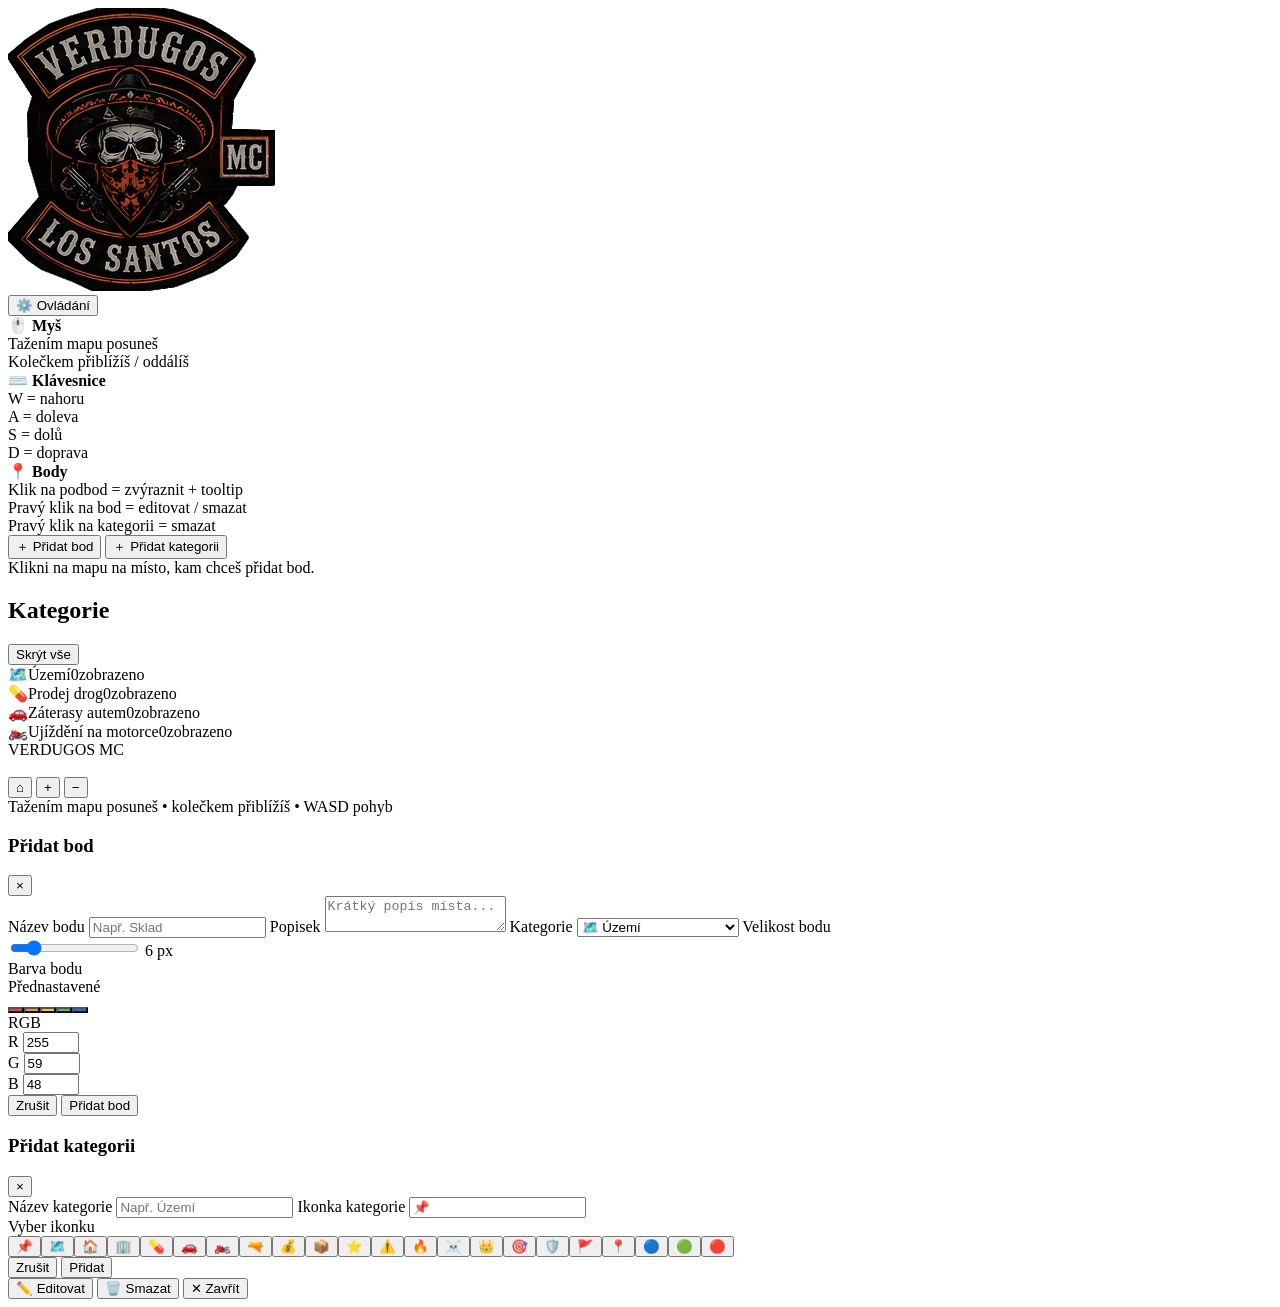
==== commit 700b5cf9: "Rename index (11).html to index.html" ====
--- a/index.html
+++ b/index.html
@@ -338,6 +338,113 @@
         <span id="pointSizeValue">
           6 px
         </span>
+
+      </div>
+
+
+      <!-- BARVA -->
+
+      <label>
+        Barva bodu
+      </label>
+
+
+      <div class="color-layout">
+
+        <div
+          id="colorWheel"
+          class="color-wheel"
+        >
+
+          <span
+            id="colorWheelCursor"
+            class="color-wheel-cursor"
+          ></span>
+
+        </div>
+
+
+        <div class="preset-side">
+
+          <div class="preset-title">
+            Přednastavené
+          </div>
+
+
+          <div
+            id="colorPresets"
+            class="color-presets"
+          ></div>
+
+
+          <div
+            id="colorPreview"
+            class="color-preview"
+          ></div>
+
+        </div>
+
+      </div>
+
+
+      <!-- RGB -->
+
+      <div class="rgb-title">
+        RGB
+      </div>
+
+
+      <div class="rgb-values">
+
+        <div>
+
+          <label for="redInput">
+            R
+          </label>
+
+          <input
+            id="redInput"
+            type="number"
+            min="0"
+            max="255"
+            value="255"
+          >
+
+        </div>
+
+
+        <div>
+
+          <label for="greenInput">
+            G
+          </label>
+
+          <input
+            id="greenInput"
+            type="number"
+            min="0"
+            max="255"
+            value="59"
+          >
+
+        </div>
+
+
+        <div>
+
+          <label for="blueInput">
+            B
+          </label>
+
+          <input
+            id="blueInput"
+            type="number"
+            min="0"
+            max="255"
+            value="48"
+          >
+
+        </div>
 
       </div>
 
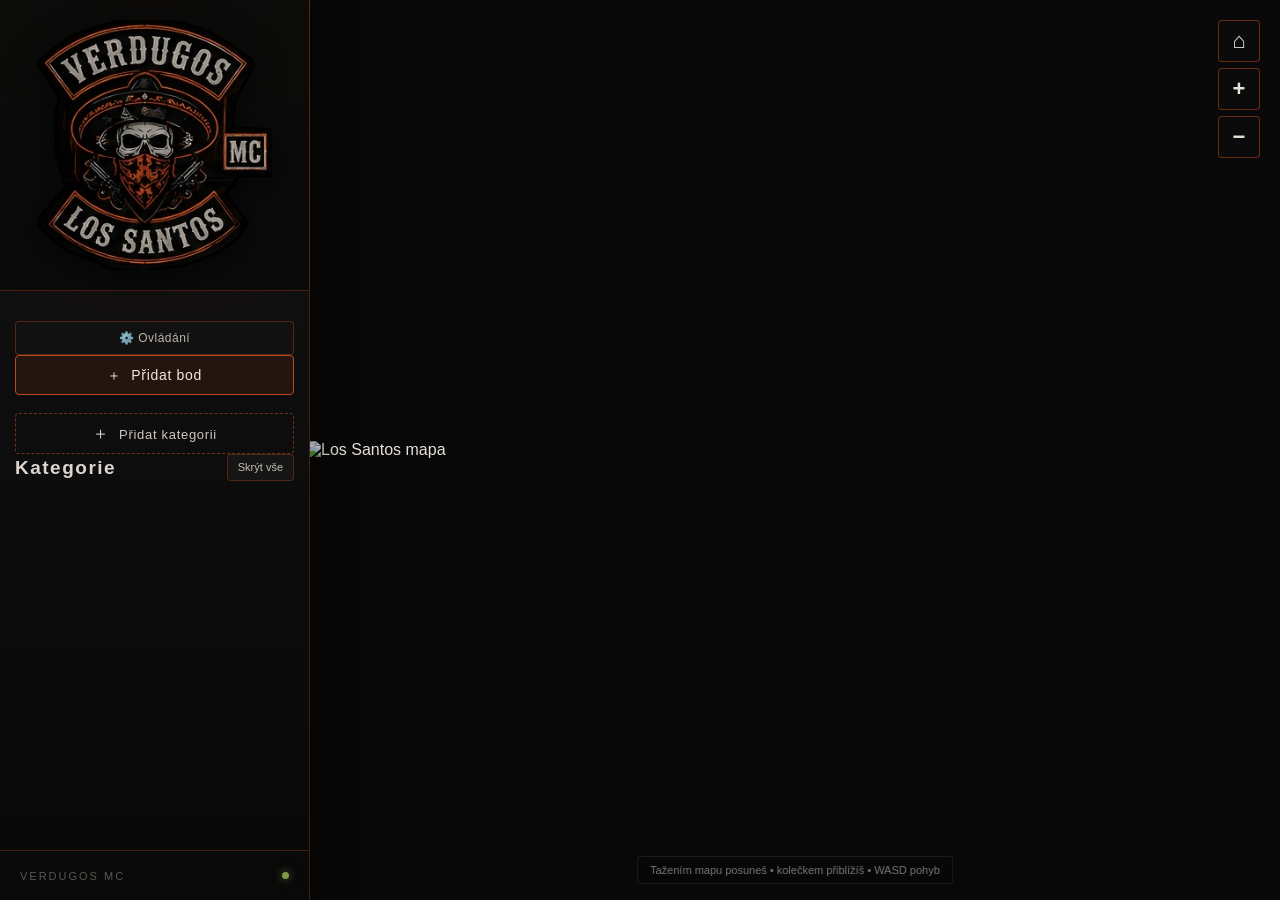
==== commit 63847d73: "Remove color selection and RGB input elements Removed color selection and RGB input sections from th" ====
--- a/index.html
+++ b/index.html
@@ -338,113 +338,6 @@
         <span id="pointSizeValue">
           6 px
         </span>
-
-      </div>
-
-
-      <!-- BARVA -->
-
-      <label>
-        Barva bodu
-      </label>
-
-
-      <div class="color-layout">
-
-        <div
-          id="colorWheel"
-          class="color-wheel"
-        >
-
-          <span
-            id="colorWheelCursor"
-            class="color-wheel-cursor"
-          ></span>
-
-        </div>
-
-
-        <div class="preset-side">
-
-          <div class="preset-title">
-            Přednastavené
-          </div>
-
-
-          <div
-            id="colorPresets"
-            class="color-presets"
-          ></div>
-
-
-          <div
-            id="colorPreview"
-            class="color-preview"
-          ></div>
-
-        </div>
-
-      </div>
-
-
-      <!-- RGB -->
-
-      <div class="rgb-title">
-        RGB
-      </div>
-
-
-      <div class="rgb-values">
-
-        <div>
-
-          <label for="redInput">
-            R
-          </label>
-
-          <input
-            id="redInput"
-            type="number"
-            min="0"
-            max="255"
-            value="255"
-          >
-
-        </div>
-
-
-        <div>
-
-          <label for="greenInput">
-            G
-          </label>
-
-          <input
-            id="greenInput"
-            type="number"
-            min="0"
-            max="255"
-            value="59"
-          >
-
-        </div>
-
-
-        <div>
-
-          <label for="blueInput">
-            B
-          </label>
-
-          <input
-            id="blueInput"
-            type="number"
-            min="0"
-            max="255"
-            value="48"
-          >
-
-        </div>
 
       </div>
 
--- a/style.css
+++ b/style.css
@@ -0,0 +1,2531 @@
+@import url('https://fonts.googleapis.com/css2?family=Oswald:wght@400;500;600;700&display=swap');
+
+
+/* =====================================================
+   ZÁKLAD
+===================================================== */
+
+:root{
+  --sidebar-width:310px;
+
+  --background:#080808;
+
+  --orange:#b74a1c;
+  --orange-light:#d76a2c;
+
+  --text:#e7e1da;
+  --muted:#77716c;
+
+  --border:rgba(183,74,28,.35);
+}
+
+
+*{
+  box-sizing:border-box;
+}
+
+
+html,
+body{
+  width:100%;
+  height:100%;
+
+  margin:0;
+
+  overflow:hidden;
+
+  background:
+    var(--background);
+
+  color:
+    var(--text);
+
+  font-family:
+    'Oswald',
+    Arial,
+    sans-serif;
+}
+
+
+body{
+  display:flex;
+
+  width:100vw;
+  height:100vh;
+}
+
+
+/* =====================================================
+   SIDEBAR
+===================================================== */
+
+.sidebar{
+  position:relative;
+
+  z-index:20;
+
+  flex:
+    0 0 var(--sidebar-width);
+
+  width:
+    var(--sidebar-width);
+
+  min-width:
+    var(--sidebar-width);
+
+  height:
+    100vh;
+
+  min-height:
+    0;
+
+  display:flex;
+
+  flex-direction:
+    column;
+
+  overflow:
+    hidden;
+
+  background:
+    radial-gradient(
+      circle at 50% 0%,
+      rgba(183,74,28,.10),
+      transparent 40%
+    ),
+
+    linear-gradient(
+      180deg,
+      #121212 0,
+      #080808 100%
+    );
+
+  border-right:
+    1px solid
+    var(--border);
+
+  box-shadow:
+    8px 0 30px
+    rgba(0,0,0,.5);
+}
+
+
+/* =====================================================
+   LOGO
+===================================================== */
+
+.brand{
+  flex:
+    0 0 auto;
+
+  padding:
+    20px;
+
+  border-bottom:
+    1px solid
+    var(--border);
+
+  background:
+    rgba(10,10,10,.92);
+}
+
+
+.brand img{
+  display:block;
+
+  width:100%;
+
+  height:auto;
+
+  max-height:250px;
+
+  object-fit:contain;
+
+  user-select:none;
+
+  -webkit-user-drag:none;
+
+  filter:
+    drop-shadow(
+      0 8px 15px
+      rgba(0,0,0,.5)
+    );
+}
+
+
+/* =====================================================
+   MENU
+===================================================== */
+
+.menu{
+  flex:
+    1 1 auto;
+
+  min-height:
+    0;
+
+  min-width:
+    0;
+
+  width:
+    100%;
+
+  overflow-y:
+    auto;
+
+  overflow-x:
+    hidden;
+
+  padding:
+    18px 15px 20px;
+
+  scrollbar-width:
+    thin;
+
+  scrollbar-color:
+    rgba(183,74,28,.65)
+    rgba(255,255,255,.04);
+}
+
+
+.menu::-webkit-scrollbar{
+  width:
+    7px;
+}
+
+
+.menu::-webkit-scrollbar-track{
+  background:
+    rgba(255,255,255,.035);
+
+  border-radius:
+    4px;
+}
+
+
+.menu::-webkit-scrollbar-thumb{
+  background:
+    rgba(183,74,28,.55);
+
+  border-radius:
+    4px;
+}
+
+
+.menu::-webkit-scrollbar-thumb:hover{
+  background:
+    rgba(215,106,44,.8);
+}
+
+
+/* =====================================================
+   PŘIDAT BOD
+===================================================== */
+
+.add-point{
+  width:
+    100%;
+
+  padding:
+    12px;
+
+  margin-bottom:
+    8px;
+
+  border:
+    1px solid
+    var(--orange);
+
+  border-radius:
+    4px;
+
+  background:
+    rgba(183,74,28,.13);
+
+  color:
+    #f0e9e2;
+
+  font:
+    500 14px/1
+    'Oswald',
+    sans-serif;
+
+  letter-spacing:
+    .7px;
+
+  cursor:
+    pointer;
+
+  transition:
+    .15s ease;
+}
+
+
+.add-point:hover,
+.add-point.active{
+  background:
+    rgba(183,74,28,.28);
+
+  border-color:
+    var(--orange-light);
+
+  color:
+    #fff;
+}
+
+
+.add-point span{
+  margin-right:
+    5px;
+}
+
+
+/* =====================================================
+   REŽIM PŘIDÁVÁNÍ BODU
+===================================================== */
+
+.point-mode-hint{
+  margin-bottom:
+    15px;
+
+  padding:
+    8px 10px;
+
+  border:
+    1px dashed
+    var(--orange);
+
+  border-radius:
+    4px;
+
+  background:
+    rgba(183,74,28,.1);
+
+  color:
+    #cfc5bd;
+
+  text-align:
+    center;
+
+  font:
+    11px/1.3
+    Arial,
+    sans-serif;
+}
+
+
+.hidden{
+  display:
+    none !important;
+}
+
+
+/* =====================================================
+   CATEGORY HEADER
+===================================================== */
+
+.category-header{
+  display:flex;
+
+  align-items:
+    center;
+
+  justify-content:
+    space-between;
+
+  gap:
+    10px;
+
+  margin-bottom:
+    12px;
+}
+
+
+.category-header h2{
+  margin:
+    0;
+
+  color:
+    #ddd5ce;
+
+  font-size:
+    19px;
+
+  font-weight:
+    600;
+
+  letter-spacing:
+    1.5px;
+}
+
+
+.toggle-all{
+  flex-shrink:
+    0;
+
+  border:
+    1px solid
+    var(--border);
+
+  background:
+    #151515;
+
+  color:
+    #c5beb7;
+
+  border-radius:
+    4px;
+
+  padding:
+    7px 10px;
+
+  font:
+    500 11px/1
+    'Oswald',
+    sans-serif;
+
+  cursor:
+    pointer;
+
+  transition:
+    .15s ease;
+}
+
+
+.toggle-all:hover{
+  border-color:
+    var(--orange-light);
+
+  color:
+    #fff;
+
+  background:
+    #241813;
+}
+
+
+/* =====================================================
+   KATEGORIE
+===================================================== */
+
+.category-list{
+  width:
+    100%;
+
+  min-width:
+    0;
+
+  display:flex;
+
+  flex-direction:
+    column;
+
+  gap:
+    7px;
+}
+
+
+.category-wrap{
+  width:
+    100%;
+
+  min-width:
+    0;
+
+  display:
+    block;
+}
+
+
+.category-item{
+  position:
+    relative;
+
+  width:
+    100%;
+
+  min-height:
+    42px;
+
+  display:flex;
+
+  align-items:
+    center;
+
+  gap:
+    9px;
+
+  padding:
+    9px 10px;
+
+  border:
+    1px solid
+    rgba(255,255,255,.07);
+
+  border-left:
+    3px solid
+    var(--orange);
+
+  border-radius:
+    4px;
+
+  background:
+    rgba(18,18,18,.95);
+
+  color:
+    #ddd6d0;
+
+  cursor:
+    pointer;
+
+  user-select:
+    none;
+
+  transition:
+    background .15s,
+    border-color .15s;
+}
+
+
+.category-item:hover{
+  background:
+    #1d1815;
+
+  border-color:
+    rgba(183,74,28,.55);
+}
+
+
+.category-item.hidden-category{
+  opacity:
+    .42;
+}
+
+
+.category-emoji{
+  width:
+    22px;
+
+  min-width:
+    22px;
+
+  text-align:
+    center;
+
+  font-size:
+    16px;
+}
+
+
+.category-name{
+  flex:
+    1;
+
+  min-width:
+    0;
+
+  overflow:
+    hidden;
+
+  text-overflow:
+    ellipsis;
+
+  white-space:
+    nowrap;
+
+  font-size:
+    14px;
+}
+
+
+.category-count{
+  min-width:
+    23px;
+
+  height:
+    23px;
+
+  padding:
+    0 5px;
+
+  display:flex;
+
+  align-items:
+    center;
+
+  justify-content:
+    center;
+
+  border-radius:
+    50%;
+
+  border:
+    1px solid
+    rgba(183,74,28,.35);
+
+  background:
+    #211814;
+
+  color:
+    #ddd2cb;
+
+  font-size:
+    10px;
+}
+
+
+.category-state{
+  flex-shrink:
+    0;
+
+  color:
+    #716b66;
+
+  font-size:
+    8px;
+
+  text-transform:
+    uppercase;
+
+  letter-spacing:
+    .4px;
+}
+
+
+/* =====================================================
+   PODBODY
+===================================================== */
+
+.category-points{
+  width:
+    calc(100% - 28px);
+
+  margin:
+    2px 0 1px 28px;
+
+  padding-left:
+    8px;
+
+  border-left:
+    1px solid
+    rgba(183,74,28,.25);
+
+  display:flex;
+
+  flex-direction:
+    column;
+
+  gap:
+    2px;
+
+  min-width:
+    0;
+}
+
+
+.category-point{
+  width:
+    100%;
+
+  min-width:
+    0;
+
+  display:flex;
+
+  align-items:
+    center;
+
+  gap:
+    7px;
+
+  padding:
+    6px 7px;
+
+  border-radius:
+    3px;
+
+  color:
+    #aaa39d;
+
+  font:
+    11px/1.2
+    Arial,
+    sans-serif;
+
+  cursor:
+    pointer;
+
+  transition:
+    background .12s,
+    color .12s,
+    transform .12s;
+}
+
+
+.category-point:hover{
+  background:
+    rgba(183,74,28,.09);
+
+  color:
+    #eee;
+
+  transform:
+    translateX(2px);
+}
+
+
+.category-point-dot{
+  width:
+    6px;
+
+  height:
+    6px;
+
+  min-width:
+    6px;
+
+  border:
+    1px solid
+    #fff;
+
+  border-radius:
+    50%;
+
+  box-shadow:
+    0 1px 3px
+    rgba(0,0,0,.6);
+}
+
+
+.category-point-name{
+  flex:
+    1;
+
+  min-width:
+    0;
+
+  overflow:
+    hidden;
+
+  text-overflow:
+    ellipsis;
+
+  white-space:
+    nowrap;
+}
+
+
+/* =====================================================
+   PŘIDAT KATEGORII
+===================================================== */
+
+.add-category{
+  width:
+    100%;
+
+  margin-top:
+    10px;
+
+  padding:
+    11px;
+
+  border:
+    1px dashed
+    rgba(183,74,28,.6);
+
+  border-radius:
+    4px;
+
+  background:
+    transparent;
+
+  color:
+    #cfc7c0;
+
+  font:
+    500 13px/1
+    'Oswald',
+    sans-serif;
+
+  letter-spacing:
+    .7px;
+
+  cursor:
+    pointer;
+
+  transition:
+    .15s ease;
+}
+
+
+.add-category:hover{
+  border-color:
+    var(--orange-light);
+
+  background:
+    rgba(183,74,28,.1);
+
+  color:
+    #fff;
+}
+
+
+.add-category span{
+  font-size:
+    17px;
+
+  margin-right:
+    5px;
+}
+
+
+/* =====================================================
+   OVLÁDÁNÍ
+===================================================== */
+
+.controls-btn{
+  width:
+    100%;
+
+  margin-top:
+    12px;
+
+  padding:
+    10px 11px;
+
+  border:
+    1px solid
+    rgba(183,74,28,.40);
+
+  border-radius:
+    4px;
+
+  background:
+    rgba(18,18,18,.95);
+
+  color:
+    #bcb4ad;
+
+  font:
+    500 12px/1
+    'Oswald',
+    sans-serif;
+
+  letter-spacing:
+    .5px;
+
+  cursor:
+    pointer;
+
+  transition:
+    background .15s ease,
+    border-color .15s ease,
+    color .15s ease;
+}
+
+
+.controls-btn:hover{
+  background:
+    #1b1715;
+
+  border-color:
+    rgba(183,74,28,.65);
+
+  color:
+    #fff;
+}
+
+
+.controls-help{
+  margin-top:
+    7px;
+
+  padding:
+    10px 11px;
+
+  border:
+    1px solid
+    rgba(183,74,28,.20);
+
+  border-radius:
+    4px;
+
+  background:
+    rgba(10,10,10,.75);
+
+  color:
+    #77716c;
+
+  font:
+    10px/1.55
+    Arial,
+    sans-serif;
+}
+
+
+.controls-help strong{
+  display:block;
+
+  margin-top:
+    5px;
+
+  margin-bottom:
+    3px;
+
+  color:
+    #aaa39d;
+
+  font:
+    500 10px/1.2
+    'Oswald',
+    sans-serif;
+}
+
+
+.controls-help strong:first-child{
+  margin-top:
+    0;
+}
+
+
+/* =====================================================
+   SIDEBAR FOOTER
+===================================================== */
+
+.sidebar-footer{
+  flex:
+    0 0 auto;
+
+  min-height:
+    50px;
+
+  padding:
+    15px 20px;
+
+  border-top:
+    1px solid
+    var(--border);
+
+  background:
+    #090909;
+
+  color:
+    #5c5752;
+
+  font-size:
+    11px;
+
+  letter-spacing:
+    2px;
+
+  display:flex;
+
+  align-items:
+    center;
+
+  justify-content:
+    space-between;
+}
+
+
+.status-dot{
+  width:
+    7px;
+
+  height:
+    7px;
+
+  border-radius:
+    50%;
+
+  background:
+    #7d9a48;
+
+  box-shadow:
+    0 0 9px
+    rgba(125,154,72,.7);
+}
+
+
+/* =====================================================
+   MAP AREA
+===================================================== */
+
+.map-area{
+  position:relative;
+
+  flex:
+    1 1 auto;
+
+  width:
+    auto;
+
+  min-width:
+    0;
+
+  height:
+    100vh;
+
+  overflow:
+    hidden;
+
+  background:
+    #050505;
+}
+
+
+/* =====================================================
+   MAP VIEWPORT
+===================================================== */
+
+.map-viewport{
+  position:absolute;
+
+  inset:
+    0;
+
+  width:
+    100%;
+
+  height:
+    100%;
+
+  overflow:
+    hidden;
+
+  cursor:
+    grab;
+
+  background:
+    #070807;
+
+  touch-action:
+    none;
+
+  user-select:
+    none;
+}
+
+
+.map-viewport.is-dragging{
+  cursor:
+    grabbing;
+}
+
+
+.map-viewport.add-point-mode{
+  cursor:
+    crosshair;
+}
+
+
+/* =====================================================
+   MAP CANVAS
+===================================================== */
+
+.map-canvas{
+  position:absolute;
+
+  left:
+    50%;
+
+  top:
+    50%;
+
+  width:
+    min(82vw,980px);
+
+  height:
+    auto;
+
+  margin:
+    0;
+
+  transform:
+    translate3d(-50%,-50%,0)
+    scale(1);
+
+  transform-origin:
+    center center;
+
+  user-select:
+    none;
+
+  will-change:
+    transform;
+
+  backface-visibility:
+    hidden;
+}
+
+
+.map-canvas img{
+  display:block;
+
+  width:
+    100%;
+
+  height:
+    auto;
+
+  max-width:
+    none;
+
+  user-select:
+    none;
+
+  pointer-events:
+    none;
+
+  -webkit-user-drag:
+    none;
+
+  image-rendering:
+    auto;
+}
+
+
+/* =====================================================
+   MAP CONTROLS
+===================================================== */
+
+.map-controls{
+  position:absolute;
+
+  top:
+    20px;
+
+  right:
+    20px;
+
+  z-index:
+    200;
+
+  display:flex;
+
+  flex-direction:
+    column;
+
+  gap:
+    6px;
+
+  pointer-events:
+    auto;
+}
+
+
+.map-controls button{
+  width:
+    42px;
+
+  height:
+    42px;
+
+  border:
+    1px solid
+    rgba(183,74,28,.55);
+
+  border-radius:
+    4px;
+
+  background:
+    rgba(12,12,12,.88);
+
+  color:
+    var(--text);
+
+  font:
+    600 22px/1
+    'Oswald',
+    sans-serif;
+
+  cursor:
+    pointer;
+
+  transition:
+    .15s;
+
+  backdrop-filter:
+    blur(6px);
+}
+
+
+.map-controls button:hover{
+  border-color:
+    var(--orange-light);
+
+  background:
+    rgba(34,20,15,.95);
+
+  color:
+    #fff;
+}
+
+
+/* =====================================================
+   MAP HINT
+===================================================== */
+
+.map-hint{
+  position:absolute;
+
+  left:
+    50%;
+
+  bottom:
+    16px;
+
+  z-index:
+    200;
+
+  transform:
+    translateX(-50%);
+
+  padding:
+    7px 12px;
+
+  border:
+    1px solid
+    rgba(255,255,255,.08);
+
+  border-radius:
+    3px;
+
+  background:
+    rgba(8,8,8,.72);
+
+  color:
+    #777;
+
+  font-size:
+    11px;
+
+  pointer-events:
+    none;
+
+  backdrop-filter:
+    blur(5px);
+}
+
+
+/* =====================================================
+   BODY / POINTS LAYER
+===================================================== */
+
+.points-layer{
+  position:absolute;
+
+  inset:
+    0;
+
+  width:
+    100%;
+
+  height:
+    100%;
+
+  pointer-events:
+    none;
+}
+
+
+/* =====================================================
+   BODY - IKONA
+===================================================== */
+
+.map-point{
+  position:absolute;
+
+  display:flex;
+
+  align-items:
+    center;
+
+  justify-content:
+    center;
+
+  overflow:
+    visible;
+
+  transform:
+    translate(-50%,-50%);
+
+  border:
+    1px solid
+    rgba(255,255,255,.85);
+
+  border-radius:
+    50%;
+
+  /*
+    Barevné pozadí bodu.
+  */
+  box-shadow:
+    0 2px 8px
+    rgba(0,0,0,.75);
+
+  pointer-events:
+    auto;
+
+  cursor:
+    pointer;
+
+  z-index:
+    10;
+
+  transition:
+    transform .12s ease,
+    box-shadow .12s ease;
+}
+
+
+/* hover na samotném bodu */
+
+.map-point:hover{
+  transform:
+    translate(-50%,-50%)
+    scale(1.3);
+
+  z-index:
+    100;
+}
+
+
+/* =====================================================
+   IKONA UVNITŘ BODU
+===================================================== */
+
+.map-point-icon{
+  position:absolute;
+
+  left:
+    50%;
+
+  top:
+    50%;
+
+  transform:
+    translate(-50%,-50%);
+
+  display:flex;
+
+  align-items:
+    center;
+
+  justify-content:
+    center;
+
+  line-height:
+    1;
+
+  pointer-events:
+    none;
+
+  user-select:
+    none;
+
+  z-index:
+    3;
+
+  /*
+    Jemné oddělení od mapy.
+  */
+  filter:
+    drop-shadow(
+      0 1px 2px
+      rgba(0,0,0,.95)
+    );
+}
+
+
+/* =====================================================
+   FOCUS BOD
+===================================================== */
+
+.map-point.focused-point{
+  transform:
+    translate(-50%,-50%)
+    scale(1.9);
+
+  z-index:
+    300;
+
+  box-shadow:
+    0 0 0 4px
+    rgba(255,255,255,.18),
+
+    0 0 15px
+    rgba(255,255,255,.65);
+
+  animation:
+    pointFocusedPulse
+    .7s
+    ease-in-out
+    infinite;
+}
+
+
+/* =====================================================
+   CATEGORY PULSE
+===================================================== */
+
+.map-point.category-hover-point{
+  animation:
+    pointCategoryPulse
+    .8s
+    ease-in-out
+    infinite;
+
+  z-index:
+    150;
+}
+
+
+/* =====================================================
+   PREVIEW
+===================================================== */
+
+.map-point-preview{
+  animation:
+    pointPreviewPulse
+    1s
+    ease-in-out
+    infinite;
+}
+
+
+/* =====================================================
+   TOOLTIP
+===================================================== */
+
+.point-tooltip{
+  position:absolute;
+
+  left:
+    50%;
+
+  bottom:
+    calc(100% + 10px);
+
+  transform:
+    translateX(-50%);
+
+  min-width:
+    150px;
+
+  max-width:
+    280px;
+
+  width:
+    max-content;
+
+  padding:
+    9px 11px;
+
+  border:
+    1px solid
+    rgba(183,74,28,.70);
+
+  border-radius:
+    4px;
+
+  background:
+    rgba(8,8,8,.97);
+
+  box-shadow:
+    0 8px 24px
+    rgba(0,0,0,.75);
+
+  color:
+    #eee;
+
+  opacity:
+    0;
+
+  visibility:
+    hidden;
+
+  pointer-events:
+    none;
+
+  z-index:
+    1000;
+
+  white-space:
+    normal;
+}
+
+
+/* tooltip šipka */
+
+.point-tooltip::after{
+  content:
+    "";
+
+  position:absolute;
+
+  left:
+    50%;
+
+  top:
+    100%;
+
+  transform:
+    translateX(-50%);
+
+  border-left:
+    6px solid transparent;
+
+  border-right:
+    6px solid transparent;
+
+  border-top:
+    6px solid
+    rgba(183,74,28,.70);
+}
+
+
+/* tooltip při hoveru na bod */
+
+.map-point:hover
+.point-tooltip{
+  opacity:
+    1;
+
+  visibility:
+    visible;
+}
+
+
+/* tooltip při kliknutí z menu */
+
+.map-point.focused-point
+.point-tooltip{
+  opacity:
+    1;
+
+  visibility:
+    visible;
+}
+
+
+/* tooltip při hoveru na kategorii */
+
+.map-point.category-hover-point
+.point-tooltip{
+  opacity:
+    1;
+
+  visibility:
+    visible;
+}
+
+
+/* preview tooltip nemá */
+
+.map-point-preview
+.point-tooltip{
+  display:
+    none;
+}
+
+
+/* =====================================================
+   TOOLTIP TEXT
+===================================================== */
+
+.point-tooltip-title{
+  margin-bottom:
+    3px;
+
+  color:
+    #f0e9e2;
+
+  font-size:
+    14px;
+
+  font-weight:
+    600;
+}
+
+
+.point-tooltip-description{
+  color:
+    #aaa;
+
+  font:
+    10px/1.4
+    Arial,
+    sans-serif;
+
+  white-space:
+    normal;
+}
+
+
+/* =====================================================
+   ANIMACE BODŮ
+===================================================== */
+
+@keyframes pointFocusedPulse{
+
+  0%{
+    transform:
+      translate(-50%,-50%)
+      scale(1.7);
+  }
+
+  50%{
+    transform:
+      translate(-50%,-50%)
+      scale(2.25);
+  }
+
+  100%{
+    transform:
+      translate(-50%,-50%)
+      scale(1.7);
+  }
+
+}
+
+
+@keyframes pointCategoryPulse{
+
+  0%{
+    transform:
+      translate(-50%,-50%)
+      scale(1);
+  }
+
+  50%{
+    transform:
+      translate(-50%,-50%)
+      scale(1.6);
+  }
+
+  100%{
+    transform:
+      translate(-50%,-50%)
+      scale(1);
+  }
+
+}
+
+
+@keyframes pointPreviewPulse{
+
+  0%{
+    box-shadow:
+      0 2px 8px
+      rgba(0,0,0,.75);
+  }
+
+  50%{
+    box-shadow:
+      0 0 0 5px
+      rgba(215,106,44,.20),
+
+      0 2px 8px
+      rgba(0,0,0,.75);
+  }
+
+  100%{
+    box-shadow:
+      0 2px 8px
+      rgba(0,0,0,.75);
+  }
+
+}
+
+
+/* =====================================================
+   POINT MODAL
+===================================================== */
+
+.point-modal{
+  position:fixed !important;
+
+  inset:0 !important;
+
+  width:100vw !important;
+  height:100vh !important;
+
+  margin:0 !important;
+  padding:0 !important;
+
+  display:block !important;
+
+  background:transparent !important;
+
+  pointer-events:none !important;
+
+  z-index:11000 !important;
+}
+
+
+.point-modal.hidden{
+  display:none !important;
+}
+
+
+.point-modal .point-modal-card,
+#pointModalCard{
+  position:fixed !important;
+
+  left:0;
+  top:0;
+
+  width:min(420px, calc(100vw - 20px));
+
+  max-height:calc(100vh - 20px);
+
+  margin:0 !important;
+
+  overflow:auto;
+
+  pointer-events:auto !important;
+
+  z-index:11001 !important;
+}
+
+
+/* =====================================================
+   GENERIC MODAL
+===================================================== */
+
+.modal{
+  position:fixed;
+
+  inset:
+    0;
+
+  z-index:
+    1000;
+
+  display:flex;
+
+  align-items:
+    center;
+
+  justify-content:
+    center;
+
+  padding:
+    18px;
+
+  background:
+    rgba(0,0,0,.72);
+
+  backdrop-filter:
+    blur(3px);
+}
+
+
+.modal.hidden{
+  display:
+    none;
+}
+
+
+.modal-card{
+  width:
+    min(420px,100%);
+
+  max-height:
+    calc(100vh - 30px);
+
+  overflow:
+    auto;
+
+  padding:
+    20px;
+
+  border:
+    1px solid
+    rgba(183,74,28,.55);
+
+  border-radius:
+    6px;
+
+  background:
+    #111;
+
+  box-shadow:
+    0 20px 60px
+    rgba(0,0,0,.6);
+}
+
+
+.modal-header{
+  display:flex;
+
+  align-items:
+    center;
+
+  justify-content:
+    space-between;
+
+  gap:
+    10px;
+
+  margin-bottom:
+    14px;
+}
+
+
+.modal-card h3{
+  margin:
+    0;
+
+  color:
+    #eee7e0;
+
+  font-size:
+    21px;
+
+  font-weight:
+    600;
+}
+
+
+.close-btn{
+  width:
+    30px;
+
+  height:
+    30px;
+
+  border:
+    1px solid
+    #3a3330;
+
+  border-radius:
+    4px;
+
+  background:
+    #171717;
+
+  color:
+    #aaa39d;
+
+  font-size:
+    20px;
+
+  cursor:
+    pointer;
+}
+
+
+.close-btn:hover{
+  color:
+    #fff;
+
+  border-color:
+    var(--orange);
+}
+
+
+/* =====================================================
+   FORM
+===================================================== */
+
+.modal-card label{
+  display:
+    block;
+
+  margin:
+    11px 0 6px;
+
+  color:
+    #948b84;
+
+  font-size:
+    12px;
+
+  letter-spacing:
+    .5px;
+}
+
+
+.modal-card input,
+.modal-card textarea,
+.modal-card select{
+  width:
+    100%;
+
+  border:
+    1px solid
+    #332b27;
+
+  border-radius:
+    4px;
+
+  outline:
+    none;
+
+  padding:
+    10px;
+
+  background:
+    #090909;
+
+  color:
+    #eee;
+
+  font:
+    400 14px/1.2
+    'Oswald',
+    sans-serif;
+}
+
+
+.modal-card textarea{
+  min-height:
+    80px;
+
+  resize:
+    vertical;
+
+  font-family:
+    Arial,
+    sans-serif;
+
+  line-height:
+    1.4;
+}
+
+
+.modal-card input:focus,
+.modal-card textarea:focus,
+.modal-card select:focus{
+  border-color:
+    var(--orange);
+
+  box-shadow:
+    0 0 0 2px
+    rgba(183,74,28,.1);
+}
+
+
+/* =====================================================
+   COLOR WHEEL
+===================================================== */
+
+.color-layout{
+  display:flex;
+
+  align-items:
+    center;
+
+  gap:
+    18px;
+
+  margin-top:
+    8px;
+}
+
+
+.color-wheel{
+  position:
+    relative;
+
+  width:
+    150px;
+
+  height:
+    150px;
+
+  flex-shrink:
+    0;
+
+  border-radius:
+    50%;
+
+  cursor:
+    crosshair;
+
+  background:
+    conic-gradient(
+      red,
+      yellow,
+      lime,
+      cyan,
+      blue,
+      magenta,
+      red
+    );
+}
+
+
+.color-wheel::after{
+  content:
+    "";
+
+  position:
+    absolute;
+
+  inset:
+    20px;
+
+  border-radius:
+    50%;
+
+  background:
+    radial-gradient(
+      circle,
+      #fff 0%,
+      rgba(255,255,255,0) 72%
+    );
+}
+
+
+.color-wheel::before{
+  content:
+    "";
+
+  position:
+    absolute;
+
+  inset:
+    0;
+
+  border-radius:
+    50%;
+
+  background:
+    radial-gradient(
+      circle,
+      transparent 0%,
+      transparent 55%,
+      rgba(0,0,0,.2) 100%
+    );
+}
+
+
+.color-wheel-cursor{
+  position:
+    absolute;
+
+  left:
+    75px;
+
+  top:
+    75px;
+
+  width:
+    15px;
+
+  height:
+    15px;
+
+  border:
+    2px solid
+    #fff;
+
+  border-radius:
+    50%;
+
+  box-shadow:
+    0 0 0 1px
+    rgba(0,0,0,.8);
+
+  transform:
+    translate(-50%,-50%);
+
+  pointer-events:
+    none;
+
+  z-index:
+    10;
+}
+
+
+/* =====================================================
+   COLOR PRESETS
+===================================================== */
+
+.preset-side{
+  display:flex;
+
+  flex-direction:
+    column;
+
+  align-items:
+    flex-start;
+
+  gap:
+    10px;
+}
+
+
+.preset-title{
+  color:
+    #8b837d;
+
+  font-size:
+    10px;
+
+  text-transform:
+    uppercase;
+
+  letter-spacing:
+    .6px;
+}
+
+
+.color-presets{
+  display:flex;
+
+  gap:
+    8px;
+
+  flex-wrap:
+    wrap;
+
+  max-width:
+    130px;
+}
+
+
+.color-preset{
+  width:
+    28px;
+
+  height:
+    28px;
+
+  border:
+    2px solid
+    rgba(255,255,255,.25);
+
+  border-radius:
+    50%;
+
+  cursor:
+    pointer;
+
+  transition:
+    .12s;
+}
+
+
+.color-preset:hover{
+  transform:
+    scale(1.1);
+}
+
+
+.color-preset.selected{
+  border-color:
+    #fff;
+
+  box-shadow:
+    0 0 0 2px
+    var(--orange);
+}
+
+
+.color-preview{
+  width:
+    50px;
+
+  height:
+    50px;
+
+  border:
+    2px solid
+    #fff;
+
+  border-radius:
+    50%;
+
+  box-shadow:
+    0 3px 10px
+    rgba(0,0,0,.5);
+}
+
+
+/* =====================================================
+   RGB
+===================================================== */
+
+.rgb-title{
+  margin-top:
+    15px;
+
+  color:
+    #948b84;
+
+  font-size:
+    12px;
+}
+
+
+.rgb-values{
+  display:flex;
+
+  gap:
+    8px;
+}
+
+
+.rgb-values > div{
+  flex:
+    1;
+}
+
+
+.rgb-values label{
+  margin-top:
+    7px;
+}
+
+
+/* =====================================================
+   SIZE
+===================================================== */
+
+.size-row{
+  display:flex;
+
+  align-items:
+    center;
+
+  gap:
+    12px;
+}
+
+
+.size-row input[type="range"]{
+  flex:
+    1;
+
+  padding:
+    0;
+
+  border:
+    0;
+
+  accent-color:
+    var(--orange);
+}
+
+
+#pointSizeValue{
+  min-width:
+    42px;
+
+  color:
+    #ddd;
+
+  font-size:
+    12px;
+
+  text-align:
+    right;
+}
+
+
+/* =====================================================
+   CATEGORY ICON
+===================================================== */
+
+.category-emoji-presets{
+  display:
+    grid;
+
+  grid-template-columns:
+    repeat(6, 1fr);
+
+  gap:
+    6px;
+
+  margin-top:
+    8px;
+
+  padding:
+    8px;
+
+  border:
+    1px solid
+    rgba(183,74,28,.20);
+
+  border-radius:
+    4px;
+
+  background:
+    rgba(8,8,8,.55);
+}
+
+
+.category-emoji-preset{
+  width:
+    34px;
+
+  height:
+    34px;
+
+  display:flex;
+
+  align-items:
+    center;
+
+  justify-content:
+    center;
+
+  padding:
+    0;
+
+  border:
+    1px solid
+    rgba(255,255,255,.10);
+
+  border-radius:
+    4px;
+
+  background:
+    #151515;
+
+  color:
+    #eee;
+
+  font-size:
+    19px;
+
+  cursor:
+    pointer;
+
+  transition:
+    .12s ease;
+}
+
+
+.category-emoji-preset:hover{
+  background:
+    #241813;
+
+  border-color:
+    var(--orange-light);
+
+  transform:
+    scale(1.06);
+}
+
+
+/* =====================================================
+   MODAL BUTTONS
+===================================================== */
+
+.modal-actions{
+  display:flex;
+
+  justify-content:
+    flex-end;
+
+  gap:
+    8px;
+
+  margin-top:
+    18px;
+}
+
+
+.secondary-btn,
+.primary-btn{
+  border-radius:
+    4px;
+
+  padding:
+    10px 14px;
+
+  font:
+    500 12px/1
+    'Oswald',
+    sans-serif;
+
+  cursor:
+    pointer;
+}
+
+
+.secondary-btn{
+  border:
+    1px solid
+    #3a3330;
+
+  background:
+    #171717;
+
+  color:
+    #aaa39d;
+}
+
+
+.primary-btn{
+  border:
+    1px solid
+    var(--orange);
+
+  background:
+    var(--orange);
+
+  color:
+    #fff;
+}
+
+
+.secondary-btn:hover{
+  background:
+    #202020;
+}
+
+
+.primary-btn:hover{
+  background:
+    var(--orange-light);
+}
+
+
+/* =====================================================
+   CONTEXT MENU
+===================================================== */
+
+.point-context-menu{
+  position:
+    fixed;
+
+  z-index:
+    2000;
+
+  min-width:
+    160px;
+
+  padding:
+    5px;
+
+  border:
+    1px solid
+    rgba(183,74,28,.55);
+
+  border-radius:
+    5px;
+
+  background:
+    #111;
+
+  box-shadow:
+    0 12px 30px
+    rgba(0,0,0,.65);
+}
+
+
+.point-context-menu button{
+  display:
+    block;
+
+  width:
+    100%;
+
+  border:
+    0;
+
+  border-radius:
+    3px;
+
+  padding:
+    9px 11px;
+
+  background:
+    transparent;
+
+  color:
+    #ddd;
+
+  text-align:
+    left;
+
+  font:
+    12px
+    'Oswald',
+    sans-serif;
+
+  cursor:
+    pointer;
+}
+
+
+.point-context-menu button:hover{
+  background:
+    #211814;
+}
+
+
+.point-context-menu
+.danger-context{
+  color:
+    #dc8170;
+}
+
+
+.point-context-menu
+.danger-context:hover{
+  background:
+    rgba(160,40,20,.16);
+
+  color:
+    #ff9a88;
+}
+
+
+/* =====================================================
+   MOBILE
+===================================================== */
+
+@media (max-width:760px){
+
+  :root{
+    --sidebar-width:
+      230px;
+  }
+
+
+  .brand{
+    padding:
+      14px;
+  }
+
+
+  .menu{
+    padding:
+      14px 10px 18px;
+  }
+
+
+  .map-canvas{
+    width:
+      95vw;
+  }
+
+
+  .map-hint{
+    display:
+      none;
+  }
+
+
+  .color-wheel{
+    width:
+      125px;
+
+    height:
+      125px;
+  }
+
+
+  .category-emoji-presets{
+    grid-template-columns:
+      repeat(5,1fr);
+  }
+
+}
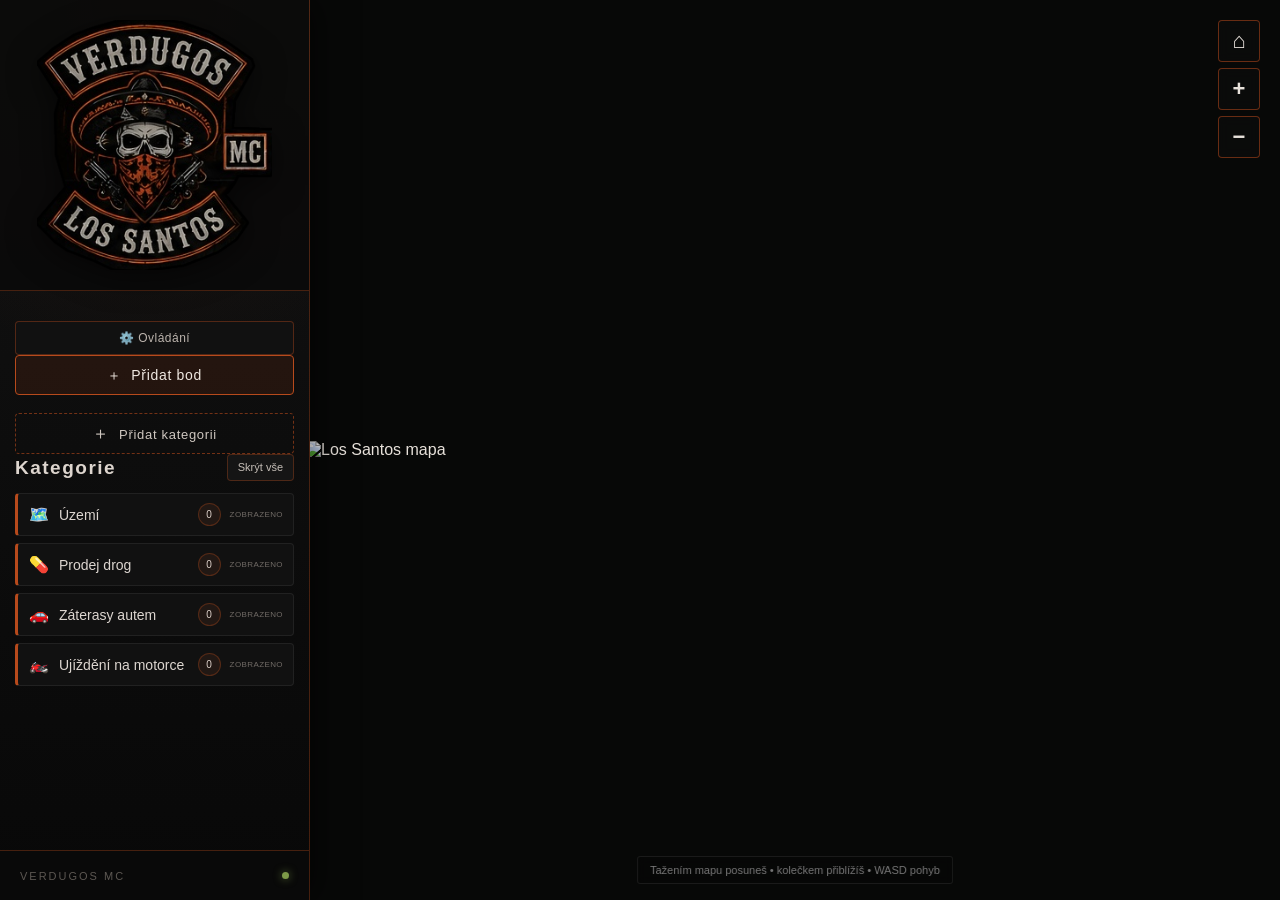
==== commit 1b580b79: "Rename index (11).html to index.html" ====
--- a/index.html
+++ b/index.html
@@ -338,6 +338,113 @@
         <span id="pointSizeValue">
           6 px
         </span>
+
+      </div>
+
+
+      <!-- BARVA -->
+
+      <label>
+        Barva bodu
+      </label>
+
+
+      <div class="color-layout">
+
+        <div
+          id="colorWheel"
+          class="color-wheel"
+        >
+
+          <span
+            id="colorWheelCursor"
+            class="color-wheel-cursor"
+          ></span>
+
+        </div>
+
+
+        <div class="preset-side">
+
+          <div class="preset-title">
+            Přednastavené
+          </div>
+
+
+          <div
+            id="colorPresets"
+            class="color-presets"
+          ></div>
+
+
+          <div
+            id="colorPreview"
+            class="color-preview"
+          ></div>
+
+        </div>
+
+      </div>
+
+
+      <!-- RGB -->
+
+      <div class="rgb-title">
+        RGB
+      </div>
+
+
+      <div class="rgb-values">
+
+        <div>
+
+          <label for="redInput">
+            R
+          </label>
+
+          <input
+            id="redInput"
+            type="number"
+            min="0"
+            max="255"
+            value="255"
+          >
+
+        </div>
+
+
+        <div>
+
+          <label for="greenInput">
+            G
+          </label>
+
+          <input
+            id="greenInput"
+            type="number"
+            min="0"
+            max="255"
+            value="59"
+          >
+
+        </div>
+
+
+        <div>
+
+          <label for="blueInput">
+            B
+          </label>
+
+          <input
+            id="blueInput"
+            type="number"
+            min="0"
+            max="255"
+            value="48"
+          >
+
+        </div>
 
       </div>
 
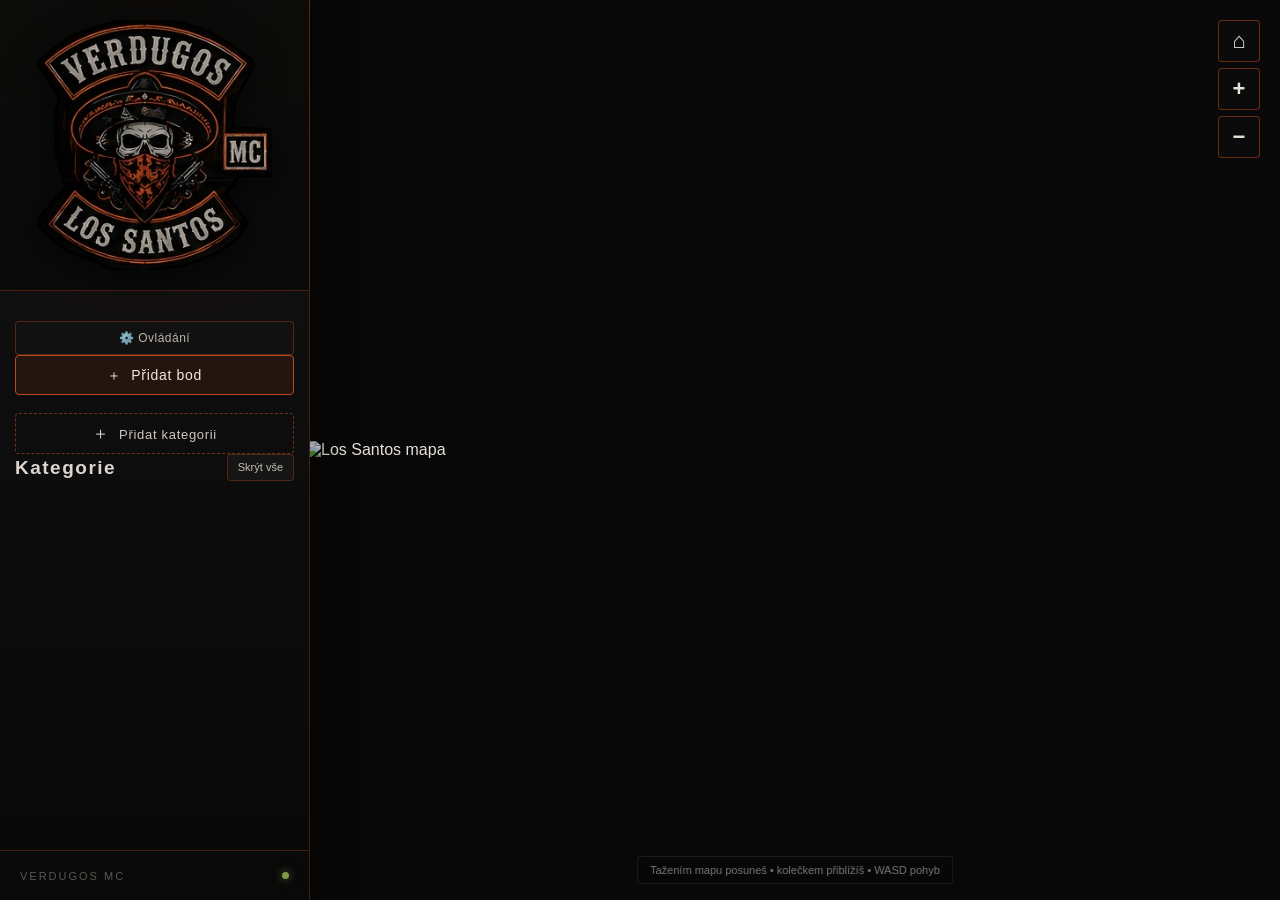
==== commit 7462f20b: "Update index.html" ====
--- a/index.html
+++ b/index.html
@@ -338,113 +338,6 @@
         <span id="pointSizeValue">
           6 px
         </span>
-
-      </div>
-
-
-      <!-- BARVA -->
-
-      <label>
-        Barva bodu
-      </label>
-
-
-      <div class="color-layout">
-
-        <div
-          id="colorWheel"
-          class="color-wheel"
-        >
-
-          <span
-            id="colorWheelCursor"
-            class="color-wheel-cursor"
-          ></span>
-
-        </div>
-
-
-        <div class="preset-side">
-
-          <div class="preset-title">
-            Přednastavené
-          </div>
-
-
-          <div
-            id="colorPresets"
-            class="color-presets"
-          ></div>
-
-
-          <div
-            id="colorPreview"
-            class="color-preview"
-          ></div>
-
-        </div>
-
-      </div>
-
-
-      <!-- RGB -->
-
-      <div class="rgb-title">
-        RGB
-      </div>
-
-
-      <div class="rgb-values">
-
-        <div>
-
-          <label for="redInput">
-            R
-          </label>
-
-          <input
-            id="redInput"
-            type="number"
-            min="0"
-            max="255"
-            value="255"
-          >
-
-        </div>
-
-
-        <div>
-
-          <label for="greenInput">
-            G
-          </label>
-
-          <input
-            id="greenInput"
-            type="number"
-            min="0"
-            max="255"
-            value="59"
-          >
-
-        </div>
-
-
-        <div>
-
-          <label for="blueInput">
-            B
-          </label>
-
-          <input
-            id="blueInput"
-            type="number"
-            min="0"
-            max="255"
-            value="48"
-          >
-
-        </div>
 
       </div>
 
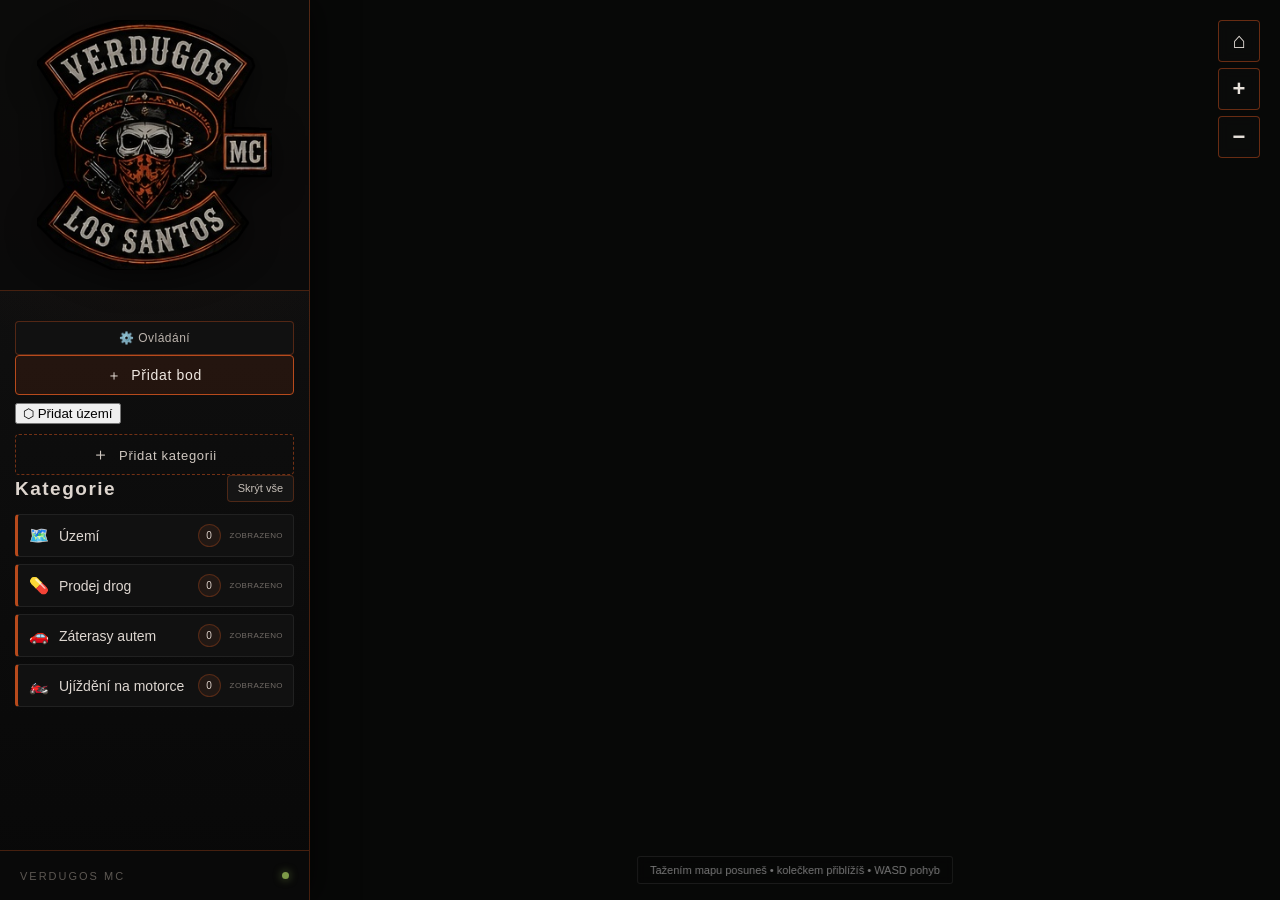
==== commit babd8bbd: "Add button for adding territory and SVG layer" ====
--- a/index.html
+++ b/index.html
@@ -87,6 +87,18 @@
       </button>
 
 
+      <!-- PŘIDAT ÚZEMÍ -->
+
+      <button
+        id="addTerritoryBtn"
+        class="add-territory"
+        type="button"
+      >
+        <span>⬡</span>
+        Přidat území
+      </button>
+
+
       <!-- PŘIDAT KATEGORII -->
 
       <button
@@ -179,6 +191,17 @@
           alt="Los Santos mapa"
           draggable="false"
         >
+
+
+        <!-- ÚZEMÍ -->
+
+        <svg
+          id="territoryLayer"
+          class="territory-layer"
+          viewBox="0 0 1000 1000"
+          preserveAspectRatio="none"
+          aria-hidden="true"
+        ></svg>
 
 
         <!-- BODY -->
--- a/style.css
+++ b/style.css
@@ -2529,3 +2529,26 @@
   }
 
 }
+/* =====================================================
+   OSTRÁ MAPA
+===================================================== */
+
+#mapImage{
+  image-rendering: auto;
+
+  opacity: 1;
+
+  filter: none;
+
+  transform: translateZ(0);
+
+  backface-visibility: hidden;
+
+  -webkit-backface-visibility: hidden;
+}
+
+.map-canvas{
+  transform-style: flat;
+
+  perspective: none;
+}
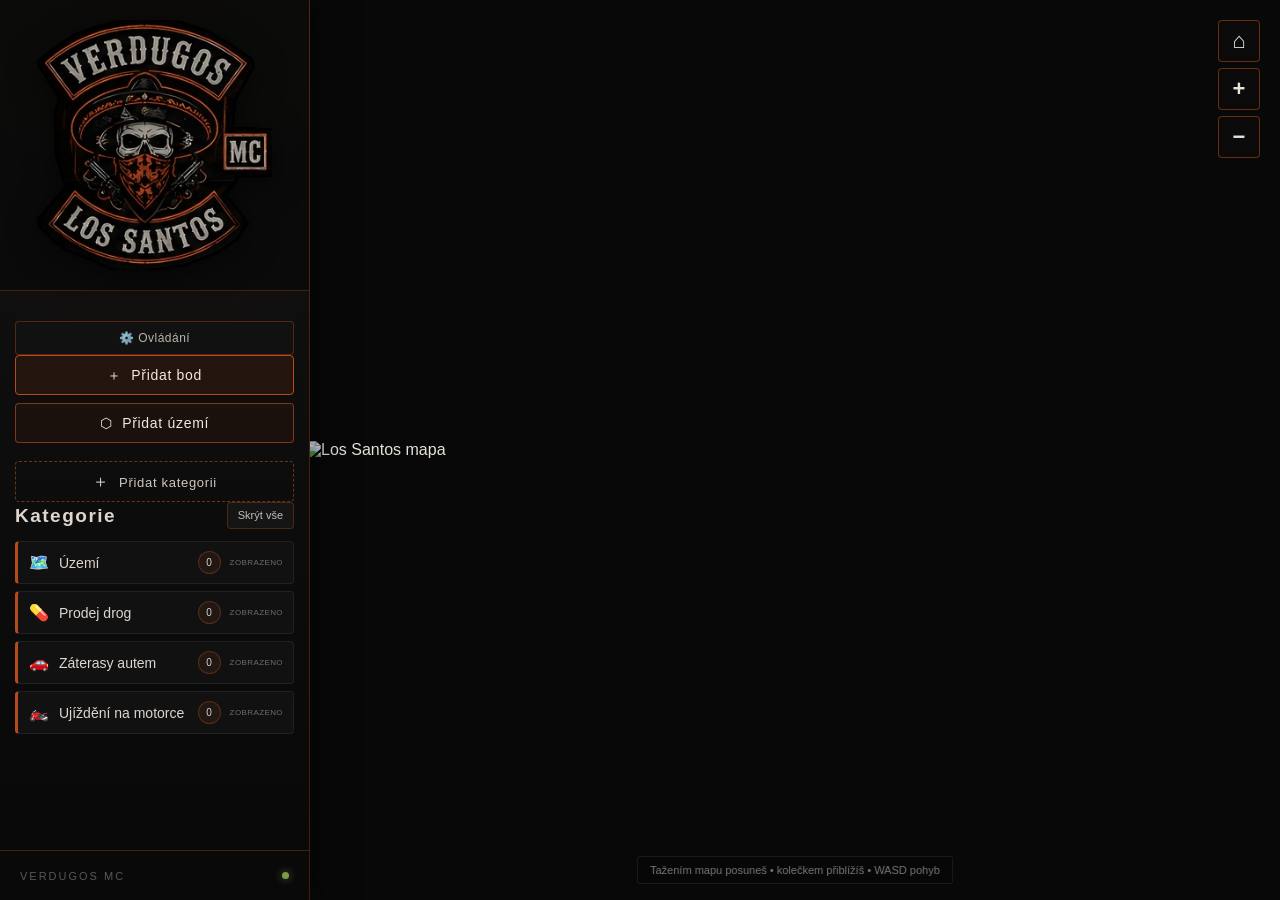
==== commit 06bc56d5: "Include Firebase scripts in index.html Added Firebase scripts for app and firestore." ====
--- a/index.html
+++ b/index.html
@@ -535,6 +535,13 @@
        JAVASCRIPT
   ==================================================== -->
 
+  <!-- ===================================================
+       FIREBASE
+  ==================================================== -->
+
+  <script src="https://www.gstatic.com/firebasejs/10.14.1/firebase-app-compat.js"></script>
+  <script src="https://www.gstatic.com/firebasejs/10.14.1/firebase-firestore-compat.js"></script>
+
   <script src="app.js"></script>
 
 </body>
--- a/style.css
+++ b/style.css
@@ -2552,3 +2552,244 @@
 
   perspective: none;
 }
+
+
+/* =====================================================
+   ÚZEMÍ
+===================================================== */
+
+.add-territory{
+  width:100%;
+  padding:12px;
+  margin-bottom:8px;
+
+  border:1px solid rgba(183,74,28,.65);
+  border-radius:4px;
+
+  background:rgba(183,74,28,.08);
+  color:#f0e9e2;
+
+  font:500 14px/1 'Oswald',sans-serif;
+  letter-spacing:.7px;
+
+  cursor:pointer;
+  transition:.15s ease;
+}
+
+.add-territory:hover,
+.add-territory.active{
+  background:rgba(183,74,28,.24);
+  border-color:var(--orange-light);
+  color:#fff;
+}
+
+.add-territory span{
+  margin-right:5px;
+}
+
+.map-viewport.add-territory-mode{
+  cursor:crosshair;
+}
+
+.territory-layer{
+  position:absolute;
+  inset:0;
+
+  width:100%;
+  height:100%;
+
+  overflow:visible;
+
+  pointer-events:none;
+  z-index:5;
+}
+
+.territory-layer polygon{
+  cursor:pointer;
+  vector-effect:non-scaling-stroke;
+  pointer-events:auto;
+}
+
+.territory-shape{
+  transition:
+    fill-opacity .18s ease,
+    stroke-width .18s ease,
+    filter .18s ease;
+}
+
+.territory-shape:hover{
+  fill-opacity:.30;
+  stroke-width:4;
+}
+
+.territory-focused{
+  animation:
+    territoryPulse
+    .65s
+    ease-in-out
+    infinite;
+}
+
+.territory-emoji{
+  font-family:
+    "Apple Color Emoji",
+    "Segoe UI Emoji",
+    "Noto Color Emoji",
+    sans-serif;
+
+  paint-order:stroke;
+  stroke:rgba(0,0,0,.8);
+  stroke-width:4px;
+
+  user-select:none;
+}
+
+.territory-vertex{
+  fill:#fff;
+  stroke:#111;
+  stroke-width:2;
+}
+
+.territory-start-vertex{
+  fill:var(--orange-light);
+  r:8;
+}
+
+.territory-preview{
+  pointer-events:none;
+}
+
+.territory-category-points{
+  margin-top:2px;
+}
+
+.territory-list-item{
+  cursor:pointer;
+}
+
+.territory-list-icon{
+  width:18px;
+  min-width:18px;
+  display:flex;
+  align-items:center;
+  justify-content:center;
+  font-size:15px;
+  line-height:1;
+}
+
+.territory-modal{
+  position:fixed !important;
+  inset:0 !important;
+
+  width:100vw !important;
+  height:100vh !important;
+
+  display:block !important;
+
+  padding:0 !important;
+  margin:0 !important;
+
+  background:transparent !important;
+
+  pointer-events:none !important;
+
+  z-index:12000 !important;
+}
+
+.territory-modal.hidden{
+  display:none !important;
+}
+
+.territory-modal-card{
+  position:fixed !important;
+
+  left:0;
+  top:0;
+
+  width:min(430px,calc(100vw - 20px));
+  max-height:calc(100vh - 20px);
+
+  overflow:auto;
+
+  margin:0 !important;
+
+  pointer-events:auto !important;
+  z-index:12001 !important;
+}
+
+.territory-status-grid{
+  display:grid;
+  grid-template-columns:1fr 1fr;
+  gap:7px;
+  margin-top:7px;
+  margin-bottom:12px;
+}
+
+.territory-status-option{
+  min-height:64px;
+
+  display:flex;
+  align-items:center;
+  gap:9px;
+
+  padding:9px;
+
+  border:1px solid rgba(255,255,255,.09);
+  border-radius:4px;
+
+  background:#151515;
+  color:#cfc7c0;
+
+  font:500 12px/1.1 'Oswald',sans-serif;
+
+  cursor:pointer;
+}
+
+.territory-status-option:hover,
+.territory-status-option.selected{
+  border-color:var(--orange-light);
+  background:#241813;
+  color:#fff;
+}
+
+.territory-status-icon{
+  width:27px;
+  min-width:27px;
+
+  display:flex;
+  align-items:center;
+  justify-content:center;
+
+  font-size:20px;
+}
+
+.territory-preview-row{
+  display:flex;
+  align-items:center;
+  justify-content:space-between;
+
+  margin:5px 0 12px;
+
+  color:#8f8983;
+  font:11px/1.2 Arial,sans-serif;
+}
+
+.territory-color-preview{
+  width:36px;
+  height:18px;
+
+  border-radius:3px;
+
+  border:1px solid rgba(255,255,255,.35);
+}
+
+@keyframes territoryPulse{
+  0%,100%{
+    filter:
+      drop-shadow(0 0 0 rgba(255,255,255,0));
+  }
+  50%{
+    filter:
+      drop-shadow(0 0 10px rgba(255,255,255,.8));
+  }
+}
